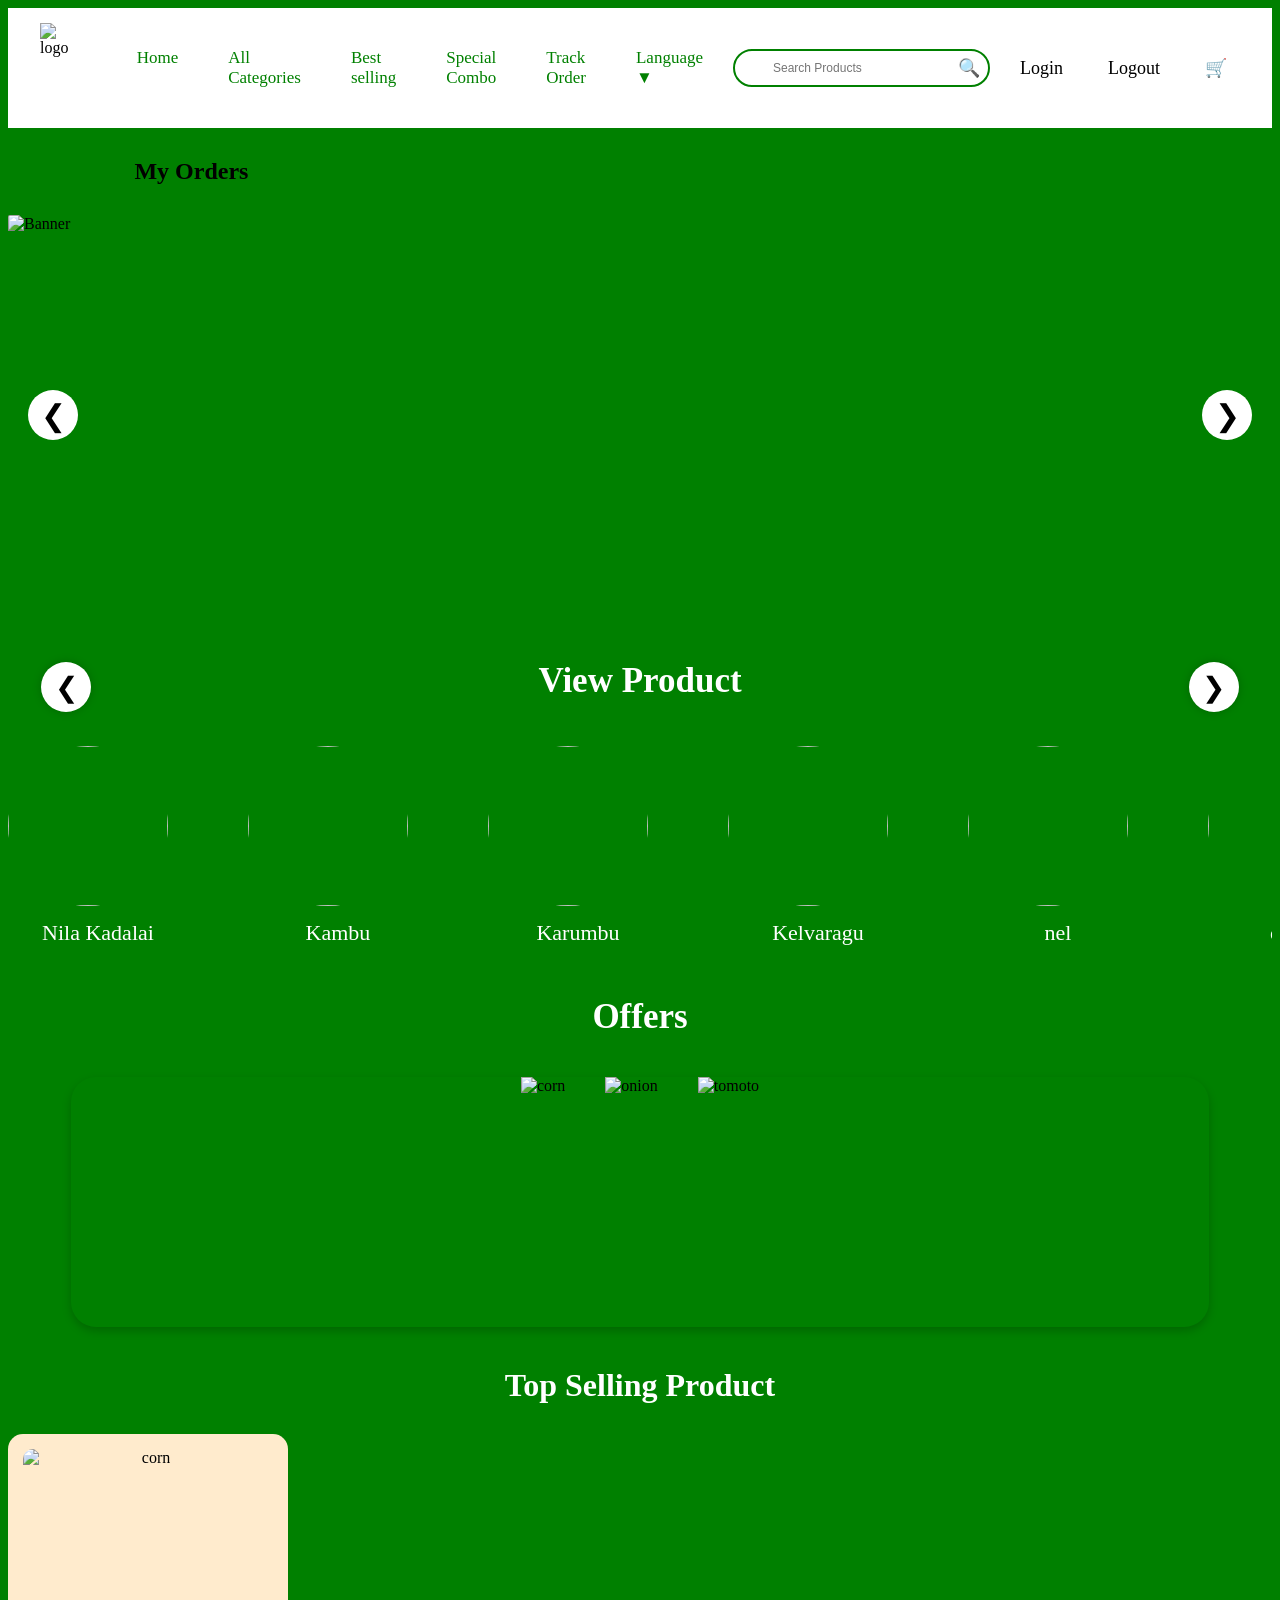
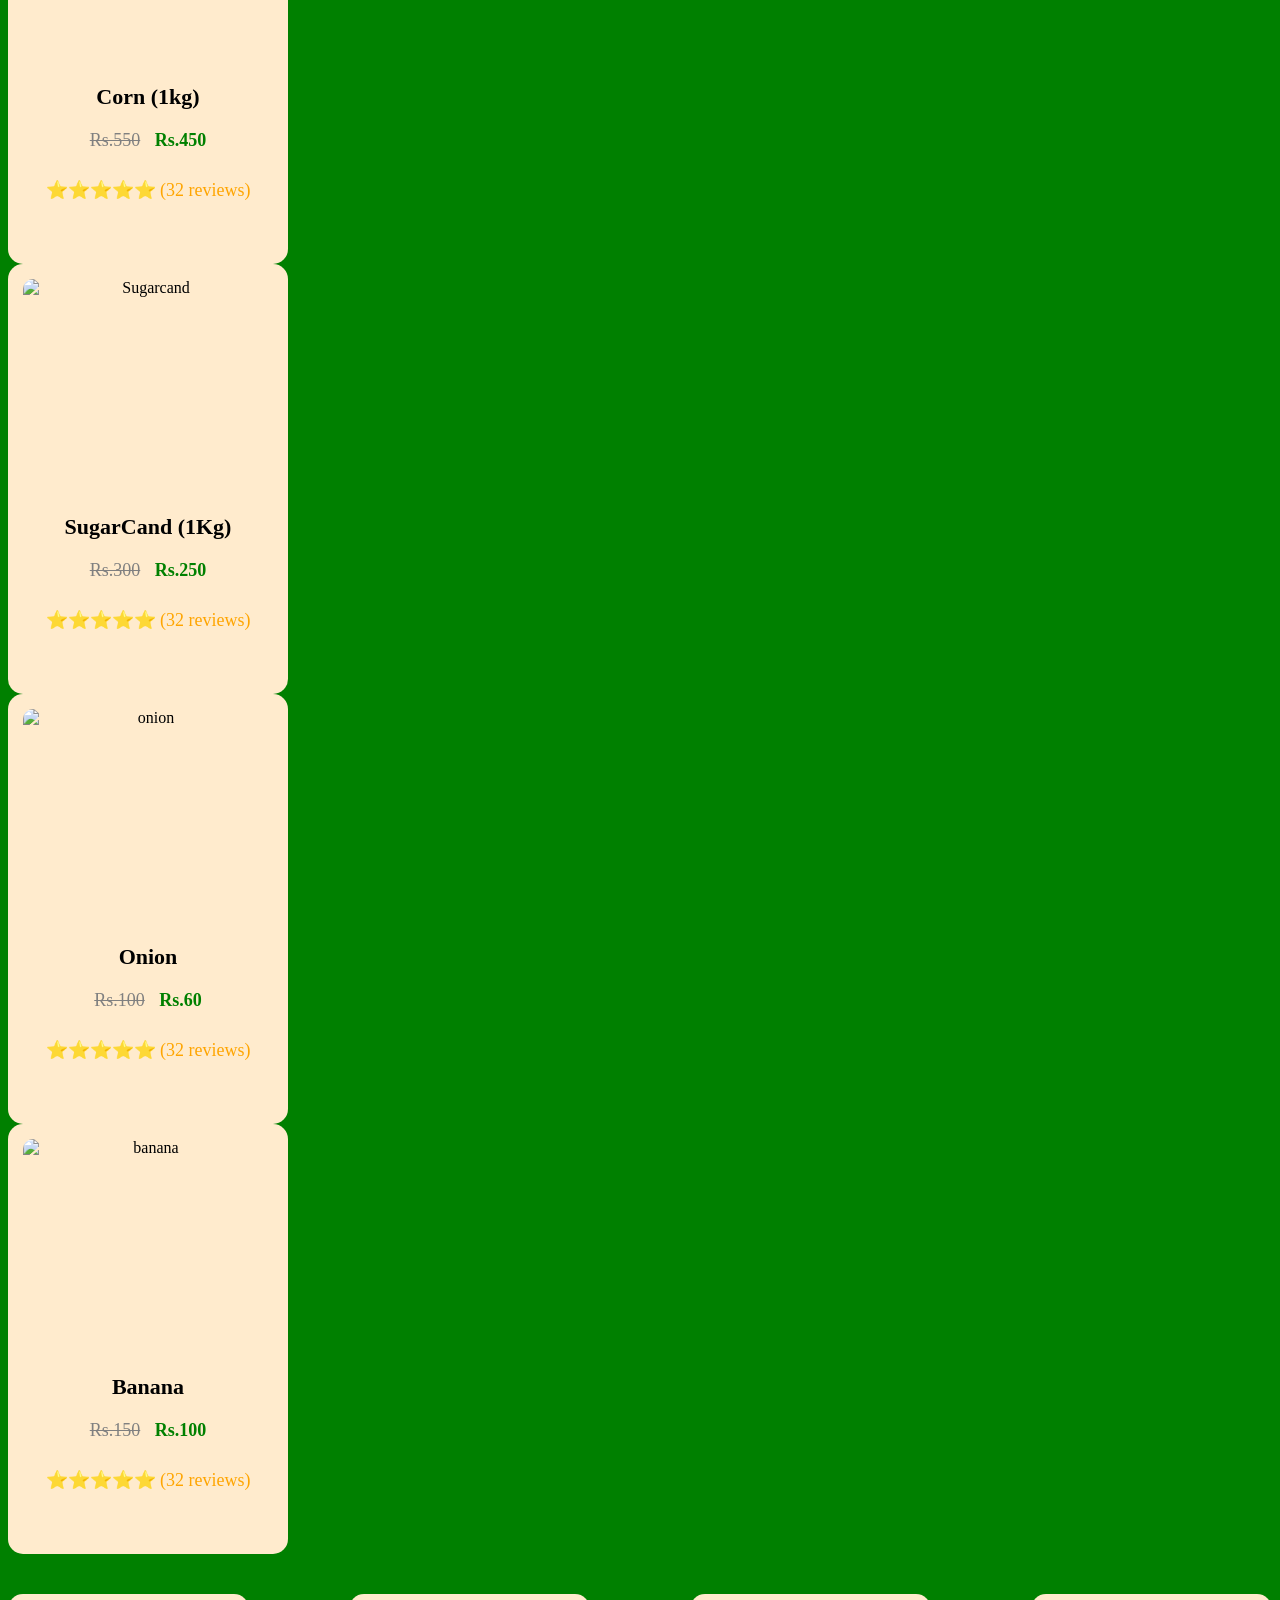
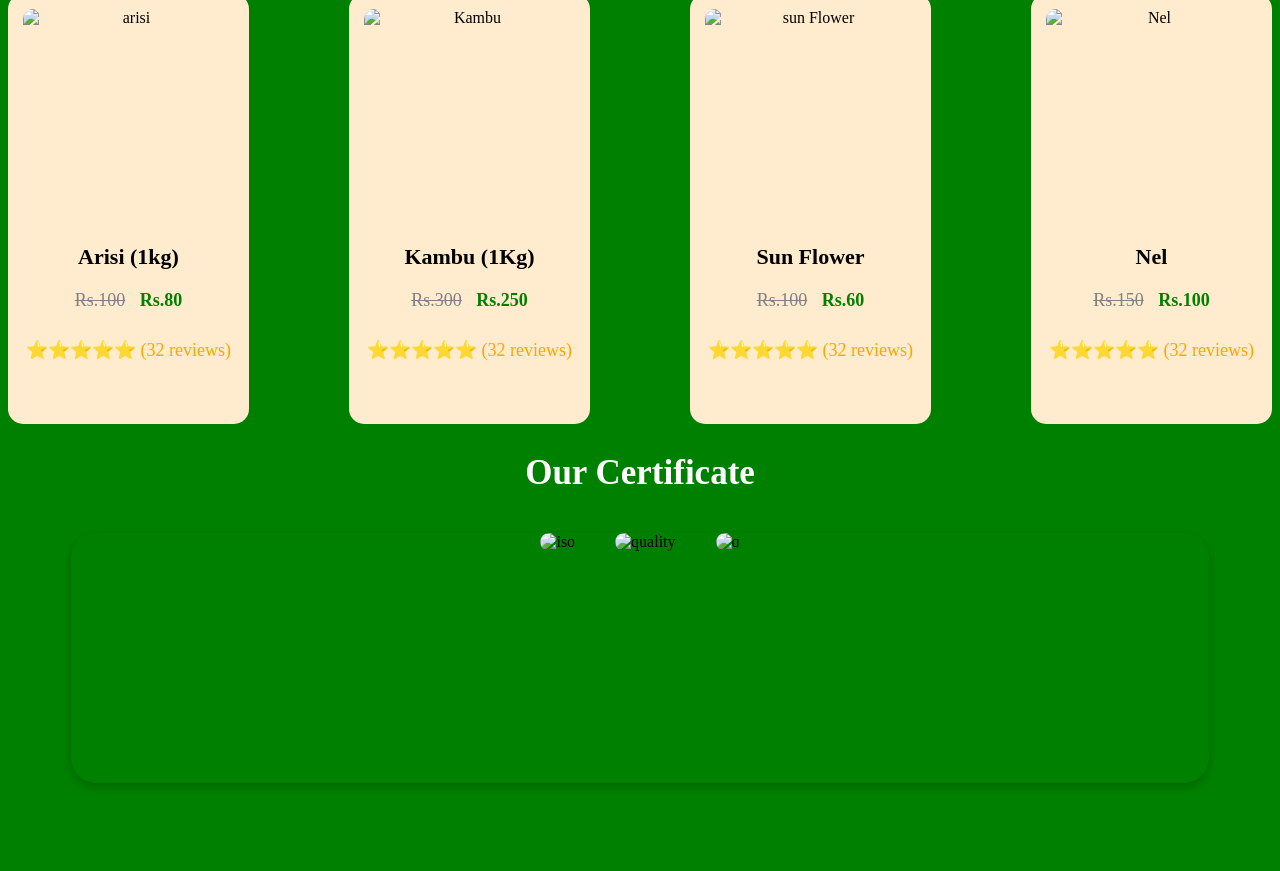
==== frontend/index.html @ 972c0581 "Initial commit - Local Farmer Market Full Stack Project" ====
<!DOCTYPE html>
<html lang="en">
<head>
    <meta charset="UTF-8">
    <meta name="viewport" content="width=device-width, initial-scale=1.0">
    <title>Local Farmer Market</title>
    <link rel="stylesheet" href="style.css">
</head>
<body>
    <header>
        <img src="C:\Users\ADMIN\OneDrive\Desktop\Lcoal-Farmer\frontend\logo.webp" class="logo" alt="logo">
        <nav>
            <ul>
                <li><a href="index.html">Home</a></li>
                <li><a href="cate.html">All Categories</a></li>
                <li><a href="best.html">Best selling</a></li>
                <li><a href="combo.html">Special Combo</a></li>
                <li><a href="trackorder.html">Track Order</a></li>
                <li class="language-menu">
                    <a href="#">Language ▼</a>
                    <ul class="dropdown">
                        <li><a href="#" onclick="changeLanguage('en')">English</a></li>
                        <li><a href="#" onclick="changeLanguage('ta')">Tamil</a></li>
                        <li><a href="#" onclick="changeLanguage('hi')">Hindhi</a></li>
                    </ul>
                </li>
            </ul>
        </nav>
        <div class="header-icons">
            <div class="search-btn">
                <span class="search-icon">🔍</span>
                <input type="text" id="searchBox" placeholder="Search Products">
            </div>
            <span id="Loginbtn" onclick="openLogin()">Login</span>
            <span onclick="logoutUser()">Logout</span>
            <span onclick="openCart()" id="cartBtn">🛒</span>
        </div>
    </header>
    <div class="track-container">
    <h2>My Orders</h2>
    <div id="orderList"></div>
    </div>

  
    <section class="hero-slider">
        <button class="prev">&#10094;</button>
        <img id="bannerImage" src="C:\Users\ADMIN\OneDrive\Desktop\Lcoal-Farmer\frontend\far1.jpg" alt="Banner">
        <button class="next">&#10095;</button>
    </section>
    <div class="organic-range">
        <h2>View Product</h2>
        <button class="scroll-btn left" onclick="scrollLeftRange()">&#10094;</button>
        <button class="scroll-btn right" onclick="scrolRightRange()">&#10095;</button>
    </div> 
    <div class="range-container" id="rangeContainer">
        <div class="range-item" onclick="showProductDetails('Nila Kadalai','Rs.120/kg','Fresh groundnut directly from farm','kadalai.jfif')">
            <img src="C:\Users\ADMIN\OneDrive\Desktop\Lcoal-Farmer\frontend\kadalai.jfif" alt="">
            <p>Nila Kadalai</p>
        </div>
    <div class="range-container" id="rangeContainer"></div>
        <div class="range-item" onclick="showProductDetails('kammbu','Rs.250/kg','Fresh groundnut directly from farm','kammbu.jpg')">
            <img src="C:\Users\ADMIN\OneDrive\Desktop\Lcoal-Farmer\frontend\kammbu.jpg" alt="">
            <p>Kambu</p>
        </div>
    <div class="range-container" id="rangeContainer"></div>
        <div class="range-item" onclick="showProductDetails('karumbu','Rs.250/kg','Fresh groundnut directly from farm','karumbu.jpg')">
            <img src="C:\Users\ADMIN\OneDrive\Desktop\Lcoal-Farmer\frontend\karumbu.jpg" alt="">
            <p>Karumbu</p>
        </div>
    <div class="range-container" id="rangeContainer"></div>
        <div class="range-item" onclick="showProductDetails('kelvaragu','Rs.300/kg','Fresh groundnut directly from farm','kelvaragu.png')">
            <img src="C:\Users\ADMIN\OneDrive\Desktop\Lcoal-Farmer\frontend\kelvaragu.png" alt="">
            <p>Kelvaragu</p>
        </div>
    <div class="range-container" id="rangeContainer"></div>
        <div class="range-item" onclick="showProductDetails('nel','Rs.100/kg','Fresh groundnut directly from farm','nel.jpg')">
            <img src="C:\Users\ADMIN\OneDrive\Desktop\Lcoal-Farmer\frontend\nel.jpg" alt="">
            <p>nel</p>
        </div>
    <div class="range-container" id="rangeContainer"></div>
        <div class="range-item" onclick="showProductDetails('onion','Rs.100/kg','Fresh groundnut directly from farm','onion.jfif')">
            <img src="C:\Users\ADMIN\OneDrive\Desktop\Lcoal-Farmer\frontend\onion.jfif" alt="">
            <p>oinion</p>
        </div>
    <div class="range-container" id="rangeContainer"></div>
        <div class="range-item" onclick="showProductDetails('paruththi','Rs.200/kg','Fresh groundnut directly from farm','paruththi.webp')">
            <img src="C:\Users\ADMIN\OneDrive\Desktop\Lcoal-Farmer\frontend\paruththi.webp" alt="">
            <p>paruththi</p>
        </div>
    <div class="range-container" id="rangeContainer"></div>
        <div class="range-item" onclick="showProductDetails('corn','Rs.150/kg','Fresh groundnut directly from farm','corn.webp')">
            <img src="C:\Users\ADMIN\OneDrive\Desktop\Lcoal-Farmer\frontend\corn.webp" alt="">
            <p>corn</p>
        </div>
    <div class="range-container" id="rangeContainer"></div>
        <div class="range-item" onclick="showProductDetails('thakkali','Rs.60/kg','Fresh groundnut directly from farm','thakkali.jpg')">
            <img src="C:\Users\ADMIN\OneDrive\Desktop\Lcoal-Farmer\frontend\thakkali.jpg" alt="">
            <p>thakkali</p>
        </div>
    <div class="range-container" id="rangeContainer"></div>
        <div class="range-item" onclick="showProductDetails('vaalai','Rs.200/kg','Fresh groundnut directly from farm','vaalai.jpg')">
            <img src="C:\Users\ADMIN\OneDrive\Desktop\Lcoal-Farmer\frontend\vaalai.jpg" alt="">
            <p>vaalai</p>
        </div>
        
    </div>
    <div class="offers">
        <h2>Offers</h2>
    </div>
    <section class="offer-section">
        <div class="offer-card">
            <img src="C:\Users\ADMIN\OneDrive\Desktop\Lcoal-Farmer\frontend\cornad.jfif" alt="corn">
        </div>
        <div class="offer-card">
            <img src="C:\Users\ADMIN\OneDrive\Desktop\Lcoal-Farmer\frontend\onionad.jfif" alt="onion">
        </div>
        <div class="offer-card">
            <img src="C:\Users\ADMIN\OneDrive\Desktop\Lcoal-Farmer\frontend\tomoto_ad.jpg" alt="tomoto">
        </div>
    </section>
    <div id="farmerUploadBox" style="display:none; background:white; padding:20px; margin:20px; border-radius:15px;">
        <h2>Upload Product</h2>
        <input type="text" id="productName" placeholder="Product Name">
        <input type="number" id="productPrice" placeholder="Price">
        <input type="text" id="productImage" placeholder="Image file name">
        <button onclick="uploadProduct()">Upload</button>
    </div>
    <section class="product-section">
        <h2>Top Selling Product</h2>
        <div class="product" id="productList"></div>
            <div class="card">
                <img src="C:\Users\ADMIN\OneDrive\Desktop\Lcoal-Farmer\frontend\cornsale.jpg" alt="corn">
                <div class="hover-cart">
                    <button>-</button>
                    <span>1</span>
                    <button>+</button>
                    <button onclick="addToCart()">Add to Cart</button>
                    </div>
                <h3>Corn (1kg)</h3>
                <p class="price">
                    <span class="old-price">Rs.550</span>
                    <span class="new-price">Rs.450</span>
                </p>
                <p class="rating">⭐⭐⭐⭐⭐ (32 reviews)</p>
            </div>
            <div class="card">
                <img src="C:\Users\ADMIN\OneDrive\Desktop\Lcoal-Farmer\frontend\karumbusale.jfif" alt="Sugarcand">
                <div class="hover-cart">
                    <button>-</button>
                    <span>1</span>
                    <button>+</button>
                    <button class="cart-btn">Add Cart</button>
                </div>
                <h3>SugarCand (1Kg)</h3>
                <p class="price">
                    <span class="old-price">Rs.300</span>
                    <span class="new-price">Rs.250</span>
                </p>
                <p  class="rating">⭐⭐⭐⭐⭐ (32 reviews)</p>
            </div>
            <div class="card">
                <img src="C:\Users\ADMIN\OneDrive\Desktop\Lcoal-Farmer\frontend\onionsale.jfif" alt="onion">
                <div class="hover-cart">
                    <button>-</button>
                    <span>1</span>
                    <button>+</button>
                    <button class="cart-btn">Add cart</button>
                </div>
                <h3>Onion</h3>
                <p class="price">
                    <span class="old-price">Rs.100</span>
                    <span class="new-price">Rs.60</span>
                </p>
                <p class="rating">⭐⭐⭐⭐⭐ (32 reviews)</p>
            </div>
            <div class="card">
                <img src="C:\Users\ADMIN\OneDrive\Desktop\Lcoal-Farmer\frontend\vaalaisale.jpeg" alt="banana">
                <div class="hover-cart">
                    <button>-</button>
                    <span>1</span>
                    <button>+</button>
                    <button class="cart-btn">Add cart</button>
                </div>
                <h3>Banana</h3>
                <p class="price">
                    <span class="old-price">Rs.150</span>
                    <span class="new-price">Rs.100</span>
                </p>
                <p class="rating">⭐⭐⭐⭐⭐ (32 reviews)</p>
            </div>
        </div>
    </section>
    <section>
    <section class="product2">
            <div class="card2">
                <img src="C:\Users\ADMIN\OneDrive\Desktop\Lcoal-Farmer\frontend\arisisale.jpg" alt="arisi">
                <div class="hover-cart">
                    <button>-</button>
                    <span>1</span>
                    <button>+</button>
                    <button class="cart-btn">Add cart</button>
                </div>
                <h3>Arisi (1kg)</h3>
                <p class="price">
                    <span class="old-price">Rs.100</span>
                    <span class="new-price">Rs.80</span>
                </p>
                <p class="rating">⭐⭐⭐⭐⭐ (32 reviews)</p>
            </div>
            <div class="card2">
                <img src="C:\Users\ADMIN\OneDrive\Desktop\Lcoal-Farmer\frontend\kambusale.jpg" alt="Kambu">
                <div class="hover-cart">
                    <button>-</button>
                    <span>1</span>
                    <button>+</button>
                    <button class="cart-btn">Add cart</button>
                </div>
                <h3>Kambu (1Kg)</h3>
                <p class="price">
                    <span class="old-price">Rs.300</span>
                    <span class="new-price">Rs.250</span>
                </p>
                <p  class="rating">⭐⭐⭐⭐⭐ (32 reviews)</p>
            </div>
            <div class="card2">
                <img src="C:\Users\ADMIN\OneDrive\Desktop\Lcoal-Farmer\frontend\sunsale.jfif" alt="sun Flower">
                <div class="hover-cart">
                    <button>-</button>
                    <span>1</span>
                    <button>+</button>
                    <button class="cart-btn">Add cart</button>
                </div>
                <h3>Sun Flower</h3>
                <p class="price">
                    <span class="old-price">Rs.100</span>
                    <span class="new-price">Rs.60</span>
                </p>
                <p class="rating">⭐⭐⭐⭐⭐ (32 reviews)</p>
            </div>
            <div class="card2">
                <img src="C:\Users\ADMIN\OneDrive\Desktop\Lcoal-Farmer\frontend\nelsale.avif" alt="Nel">
                <div class="hover-cart">
                    <button>-</button>
                    <span>1</span>
                    <button>+</button>
                    <button class="cart-btn">Add cart</button>
                </div>
                <h3>Nel</h3>
                <p class="price">
                    <span class="old-price">Rs.150</span>
                    <span class="new-price">Rs.100</span>
                </p>
                <p class="rating">⭐⭐⭐⭐⭐ (32 reviews)</p>
            </div>
        </section>
    <section class="certificate">
        <h2>Our Certificate</h2>
    </section>
    <section class="certificate-section">
        <div class="certificate-card">
            <img src="C:\Users\ADMIN\OneDrive\Desktop\Lcoal-Farmer\frontend\iso.png" alt="iso">
        </div>
        <div class="certificate-card">
            <img src="C:\Users\ADMIN\OneDrive\Desktop\Lcoal-Farmer\frontend\quality.png" alt="quality">
        </div>
        <div class="certificate-card">
            <img src="C:\Users\ADMIN\OneDrive\Desktop\Lcoal-Farmer\frontend\q.jfif" alt="q">
        </div>
    </section>
    
    <script src="C:\Users\ADMIN\OneDrive\Desktop\Lcoal-Farmer\frontend\script.js"></script>
    <div id="loginModal" class="login-modal">
    <div class="login-box">
        <span class="close-btn" onclick="closeLogin()">✖</span>

        <div id="loginForm">
            <h2>Login</h2>
            <input type="email" placeholder="Email" required>
            <input type="password" placeholder="Password" required>
            <button onclick="loginUser()">Login</button>
            <p onclick="showRegister()">Create Account</p>
        </div>

        <div id="registerForm" style="display:none;">
            <input type="text" id="regName" placeholder="Full Name" required>
            <input type="email" id="regEmail" placeholder="Email" required>
            <input type="password" id="regPassword" placeholder="Password" required>
            <select id="userRole">
                 <option value="buyer">Buyer</option>
                 <option value="farmer">Farmer</option>
            </select>
            <button onclick="registerUser()">Register</button>
            <p onclick="showLogin()">Back to Login</p>
        </div>
    </div>
</div>
<div id="cartPanel" class="cart-panel">
    <div class="cart-header">
        <h2>My Cart</h2>
        <span onclick="closeCart()">✖</span>
    </div>

    <div class="cart-items" id="cartItems"></div>

    <div class="cart-footer">
        <h3 id="cartTotal">Total: Rs.0</h3>
        <select id="paymentMethod">
    <option value="COD">Cash on Delivery</option>
    <option value="UPI">UPI Payment</option>
</select>
        <button onclick="placeOrder()">Place Order</button>
    </div>
</div>

    <div class="cart-items" id="cartItems"></div>
<div id="productModal" class="product-modal">
    <div class="product-box">
        <span onclick="closeProductDetails()" class="close-btn">✖</span>
        <img id="detailImg" src="" alt="">
        <h2 id="detailName"></h2>
        <h3 id="detailPrice"></h3>
        <p id="detailDesc"></p>
        <button onclick="addToCart()">Add to Cart</button>
    </div>
</div>
<script src="C:\Users\ADMIN\OneDrive\Desktop\Lcoal-Farmer\frontend\trackorder.js"></script>
</body>
</html>
---- frontend/style.css ----
nav{
    display: flex;
    margin-left: 30px;
}
nav ul{
    display: flex;
    list-style: none;
    gap: 50px;
    padding: 30px;
    margin: 0px;
}
nav ul li a{
    text-decoration: none;
    color: green;
    font-size: 17px;
    border-radius: 8px;
    transition: 0.3s;
}
nav ul li a:hover{
    background: black;
    color: blue;
    transform: scale(1.2)
}
.logo {
    width: 200px;   /* size control */
    height: 90px;
    padding: 2px;
}

.header-icons span{
    padding: 8px 15px;
    border-radius: 20px;
    font-size: 18px;


}
.header-icons span:hover{
    transform: scale(1.2);
}
#searchBox{
    padding: 10px 15px;
    width: 150px;
    border: 2px solid green;
    border-radius: 25px;
    outline: none;
    font-size: 12px;
}

body{
    background-color: green;
}
header{
    display: flex;
    justify-content: space-between;
    align-items: center;
    background: white;
    box-shadow: 0 2px 5px rgba(0,0,0,0,1);
    padding: 10px 30px;
}
.hero-slider{
    position: relative;
    width: 100%;
    height: 400px;
    margin: 7px auto;
    overflow: hidden;
    border-radius: 2px;
    box-shadow: 0 4px 10px rgba(0,0,0,0,2);
}
.hero-slider img{
    width: 100%;
    height: 100%;
    object-fit:cover;
    display: block;
}

.prev,
.next{
    position: absolute;
    top:50%;
    transform: translateY(-50%);
    background: white;
    border: none;
    font-size: 30px;
    width: 50px;
    height: 50px;
    border-radius: 50%;
    cursor: pointer;
    box-shadow: 0 0 10px rgba(0,0,0,0,2);

}

.prev{
    left: 20px;
}
.next{
    right: 20px;
}
.organic-range{
    position: relative;
    width: 90%;
    margin: 5px auto;
    text-align: center;
    color: white;
    padding: 10px;
    border-radius: 2px;
}
.organic-range h2{
    margin-bottom: 30px;
    font-size: 35px;
}
.range-container{
    display: flex;
    gap: 30px;
    overflow-x: auto;
    scroll-behavior: smooth;
    scrollbar-width: none;
}
.range-container::-webkit-scrollbar{
    display: none;
}
.range-item{
    min-width: 180px;
    flex-shrink: 0;
}
.range-item img{
    width: 160px;
    height: 160px;
    border-radius: 50%;
    object-fit: cover;
}
.range-item p{
    margin-top: 10px;
    font-size: 22px;
    color: white;
    text-align: center;
}
.scroll-btn{
    position: absolute;
    top: 55%;
    transform: translateY(-50%);
    width: 50px;
    height: 50px;
    border: none;
    border-radius: 50%;
    background: white;
    box-shadow: 0 0 10px rgba(0,0,0,0.2);
    cursor: pointer;
    font-size: 28px;
}
.left{
    left: -20px;
}
.right{
    right: -20px;
}
.offers h2{
    font-size: 35px;
    margin-bottom: 30px;
    text-align: center;
    color: white;
}
.offer-section{
    width: 90%;
    margin: 40px auto;
    display: flex;
    gap: 40px;
    justify-content: center;
}
.offer-section{
    flex: 1;
    height: 250px;
    border-radius: 25px;
    overflow: hidden;
    box-shadow: 0 4px 10px rgba(0,0,0,0.2);
}
.offer-card img{
    width: 350px;
    height: 100%;
    object-fit: cover;
    display: black;
    gap: 80px;
}
.product.section{
    width: 90%;
    margin: 50px auto;
    text-align: center;
}
.product-section h2{
    font-size: 32px;
    margin-bottom: 30px;
    color: white;
    text-align: center;
}
.product{
    display: flex;
    grid-template-columns: repeat(4,1fr);
    gap: 100px;
}
.card{
    
    background: blanchedalmond;
    border-radius: 15px;
    padding: 15px;
    width: 250px;
    height: 400px;
    display: flex;
    flex-direction: column;
    align-items: center;
    text-align: center;

}
.card:hover{
    transform: translateY(-8px);
}
.card img{
    width: 100%;
    height: 220px;
    object-fit: cover;
    border-radius: 10px;
    display: block;
}
.card h3{
    margin: 15px 0 10px;
    font-size: 22px;
    color: black;
}
.price{
    margin: 10px 0;
    font-size: 18px;
}
.old-price{
    text-decoration: line-through;
    color: gray;
    margin-right: 10px;
}
.new-price{
    color: green;
    font-weight: bold;
}
.rating{
    color: orange;
    font-size: 18px;
}
.product2{
    display: flex;
    grid-template-columns: repeat(4,1fr);
    gap: 100px;
    margin-top: 40px;
}
.card2{
    background: blanchedalmond;
    border-radius: 15px;
    padding: 15px;
    width: 250px;
    height: 400px;
    display: flex;
    flex-direction: column;
    align-items: center;
    text-align: center;

}
.card2:hover{
    transform: translateY(-8px);
}
.card2 img{
    width: 100%;
    height: 220px;
    object-fit: cover;
    border-radius: 10px;
    display: block;
}
.card2 h3{
    margin: 15px 0 10px;
    font-size: 22px;
    color: black;
}
.hover-cart{
    display: none;
}
.card:hover .hover-cart,
.card2:hover .hover-cart{
    display: flex;
    position: absolute;
    bottom: 195px;
    left: 50%;
    transform: translateX(-50%);
    gap: 10px;
    align-items: center;
    background: rgb(11, 228, 87);
    padding: 10px 15px;
    border-radius: 10px;
    height: 35px;
    width: 219px;
}
.cart:hover.hover-cart{
    opacity: 0;

}
.hover-cart button{
    border: none;
    background: rgb(5, 165, 240);
    color: white;
    padding: 6px 12px;
    
    cursor: pointer;
    font-size: 18px;

}
.cart-btn{
    background: orange;
}
.cart:hover img{
    transform: scale(1.05);
    transition: 0.3s;
}
.certificate h2{
    font-size: 35px;
    margin-bottom: 30px;
    text-align: center;
    color: white;
}
.certificate-section{
    width: 90%;
    margin: 40px auto;
    display: flex;
    gap: 40px;
    justify-content: center;
}
.certificate-section{
    flex: 1;
    height: 250px;
    border-radius: 25px;
    overflow: hidden;
    box-shadow: 0 4px 10px rgba(0,0,0,0.2);
}
.certificate-card img{
    width: 100%;
    height: 100%;
    object-fit: cover;
    display: black;
    gap: 80px;
    border-radius: 15px;
}
.header-icons{
    display: flex;
    align-items: center;
    gap: 15px;
    flex-wrap: nowrap;   /* next line ku pogama irukkum */
}

.search-btn{
    display: flex;
    align-items: center;
    gap: 8px;
}
.language-menu{
    position: relative;
}

.dropdown{
    display: none;
    position: absolute;
    top: 35px;
    left: 0;
    background: white;
    list-style: none;
    padding: 10px 0;
    margin: 0;
    border-radius: 8px;
    min-width: 140px;
    box-shadow: 0 4px 10px rgba(0,0,0,0.2);
}

.dropdown li{
    padding: 8px 15px;
}

.dropdown li a{
    color: black;
    text-decoration: none;
    display: block;
}

.language-menu:hover .dropdown{
    display: block;
}
.search-btn{
    position: relative;
    display: flex;
    align-items: center;
}

.search-icon{
    position: absolute;
    left: 210px;
    font-size: 16px;
}

#searchBox{
    padding: 10px 15px 10px 38px;
    width: 200px;
    border: 2px solid green;
    border-radius: 25px;
    outline: none;
    font-size: 12px;
}
.login-modal{
    display: none;
    position: fixed;
    inset: 0;
    background: rgba(0,0,0,0.6);
    justify-content: center;
    align-items: center;
}

.login-box{
    background: white;
    padding: 30px;
    border-radius: 20px;
    width: 350px;
    position: relative;
}

.login-box input{
    width: 100%;
    padding: 12px;
    margin: 10px 0;
    border: 1px solid #ccc;
    border-radius: 10px;
}

.login-box button{
    width: 100%;
    padding: 12px;
    background: green;
    color: white;
    border: none;
    border-radius: 10px;
}

.close-btn{
    position: absolute;
    top: 10px;
    right: 15px;
    cursor: pointer;
}
.cart-panel{
    position: fixed;
    top: 0;
    right: -400px;
    width: 350px;
    height: 100%;
    background: white;
    box-shadow: -4px 0 10px rgba(0,0,0,0.2);
    transition: 0.3s;
    z-index: 1000;
    display: flex;
    flex-direction: column;
}

.cart-header{
    display: flex;
    justify-content: space-between;
    align-items: center;
    padding: 20px;
    background: green;
    color: white;
}

.cart-items{
    flex: 1;
    padding: 20px;
    overflow-y: auto;
}

.cart-item{
    display: flex;
    gap: 15px;
    margin-bottom: 20px;
}

.cart-item img{
    width: 70px;
    height: 70px;
    border-radius: 10px;
    object-fit: cover;
}

.cart-footer{
    padding: 20px;
    border-top: 1px solid #ddd;
}

.cart-footer button{
    width: 100%;
    padding: 12px;
    background: green;
    color: white;
    border: none;
    border-radius: 10px;
}
.product-modal{
    display: none;
    position: fixed;
    inset: 0;
    background: rgba(0,0,0,0.6);
    justify-content: center;
    align-items: center;
    z-index: 2000;
}

.product-box{
    background: white;
    width: 400px;
    padding: 25px;
    border-radius: 20px;
    text-align: center;
    position: relative;
}

.product-box img{
    width: 220px;
    height: 220px;
    border-radius: 15px;
    object-fit: cover;
}

.product-box button{
    background: green;
    color: white;
    border: none;
    padding: 12px 20px;
    border-radius: 10px;
    margin-top: 15px;
}

.track-container{
    width: 80%;
    margin: 30px auto;
}

.order-card{
    border: 1px solid #ddd;
    padding: 20px;
    margin-bottom: 20px;
    border-radius: 10px;
    background: #fff;
}
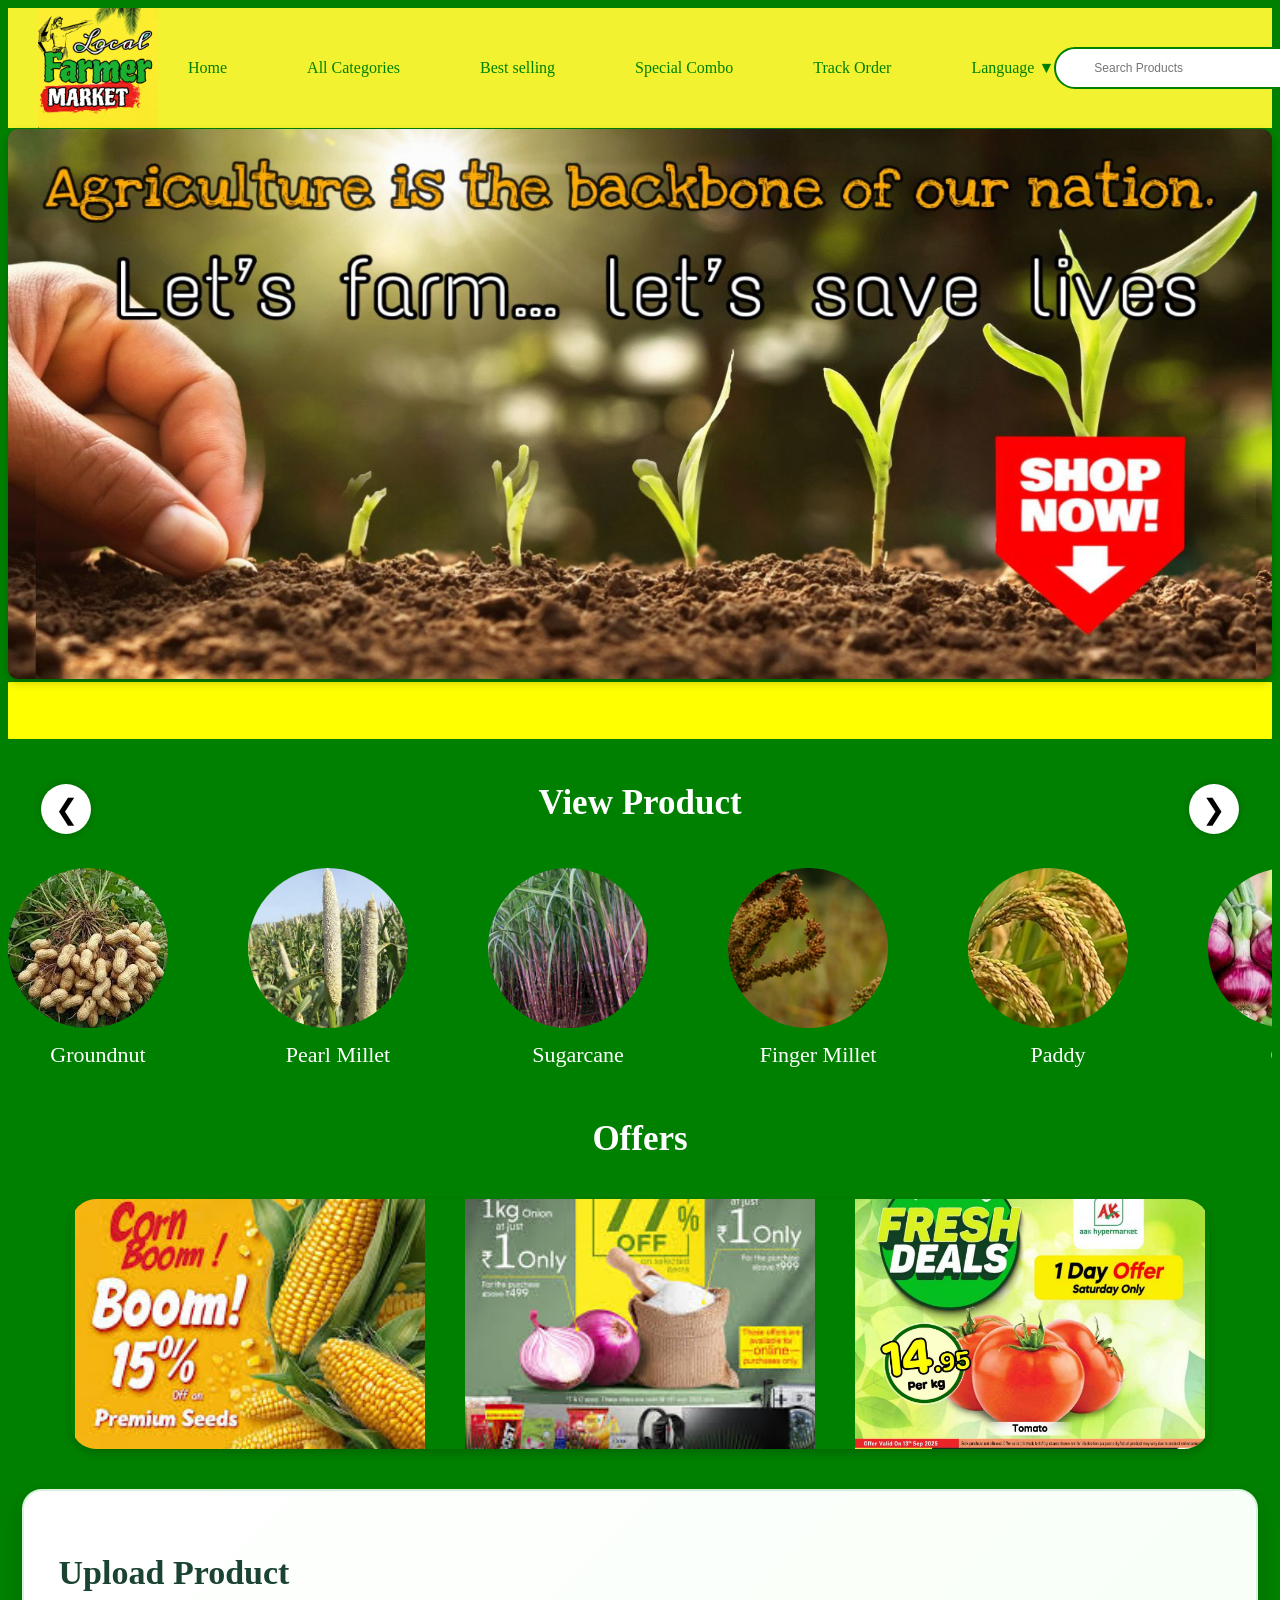
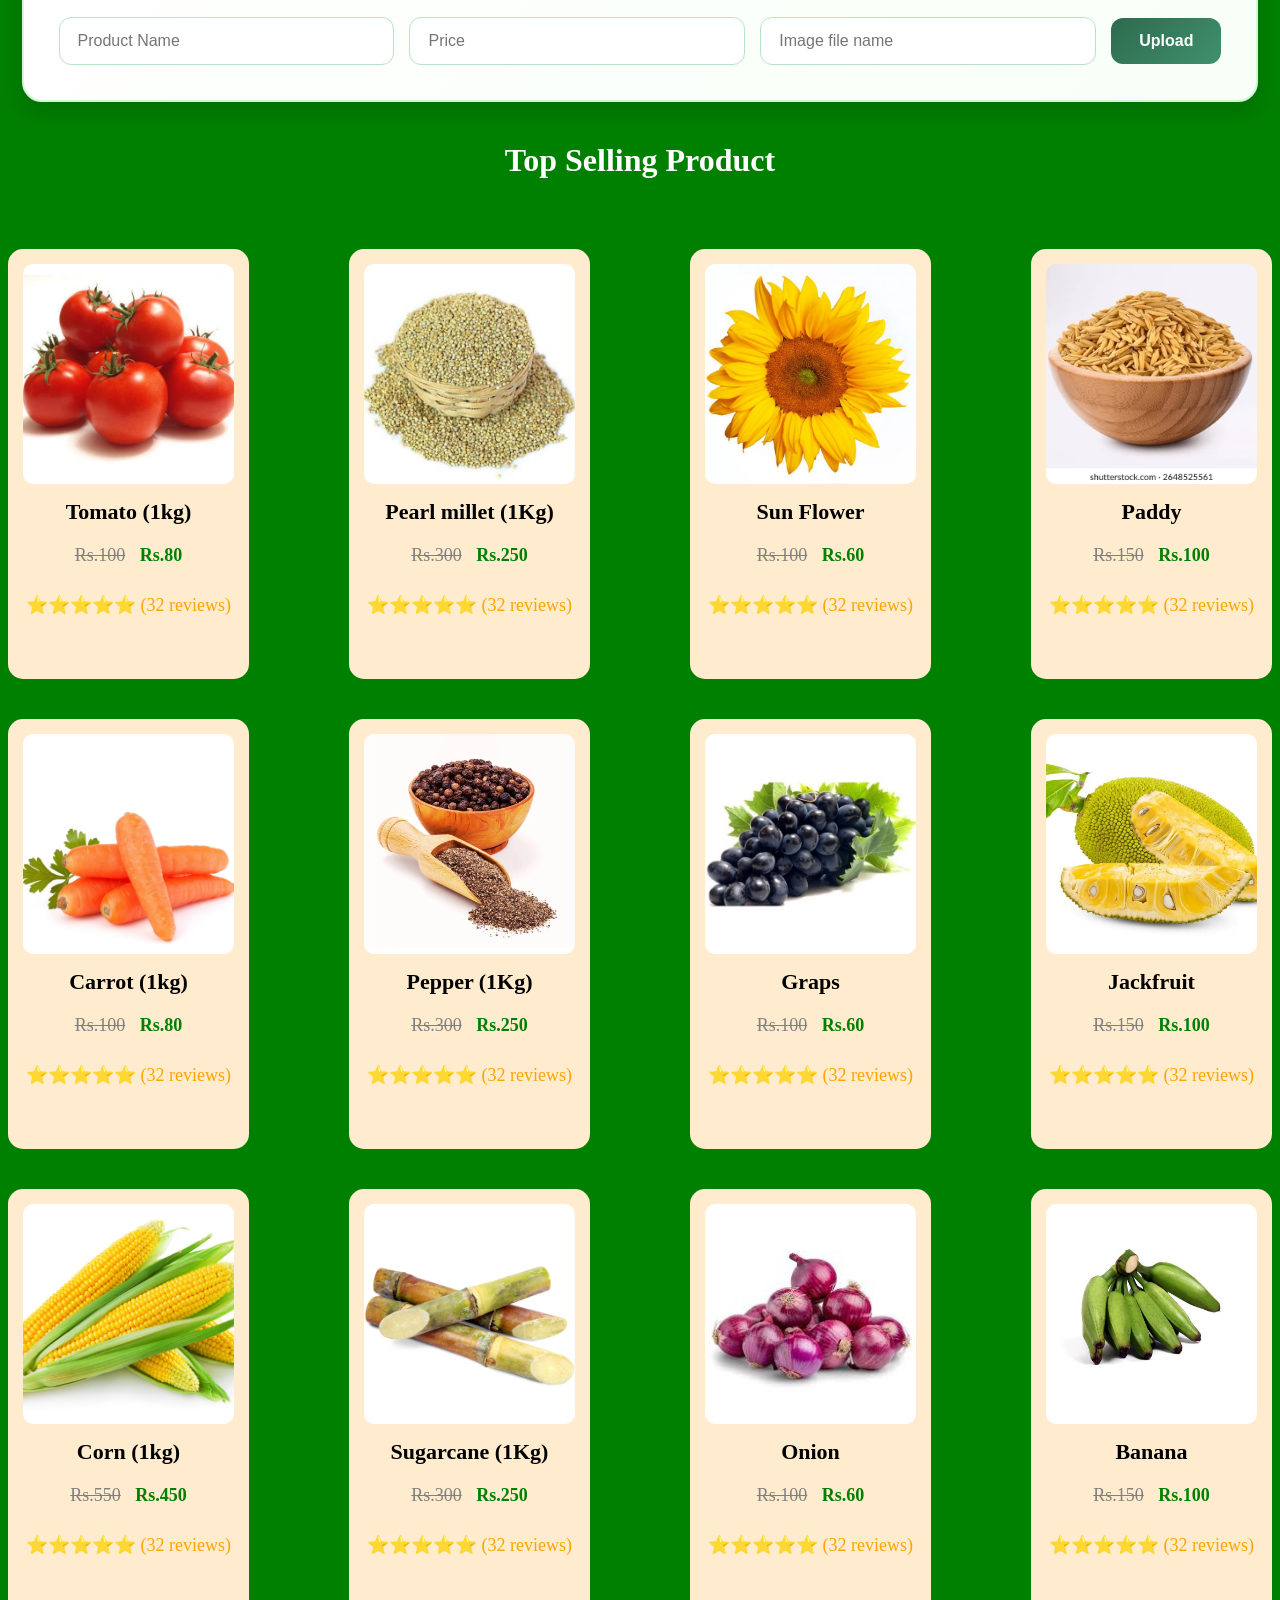
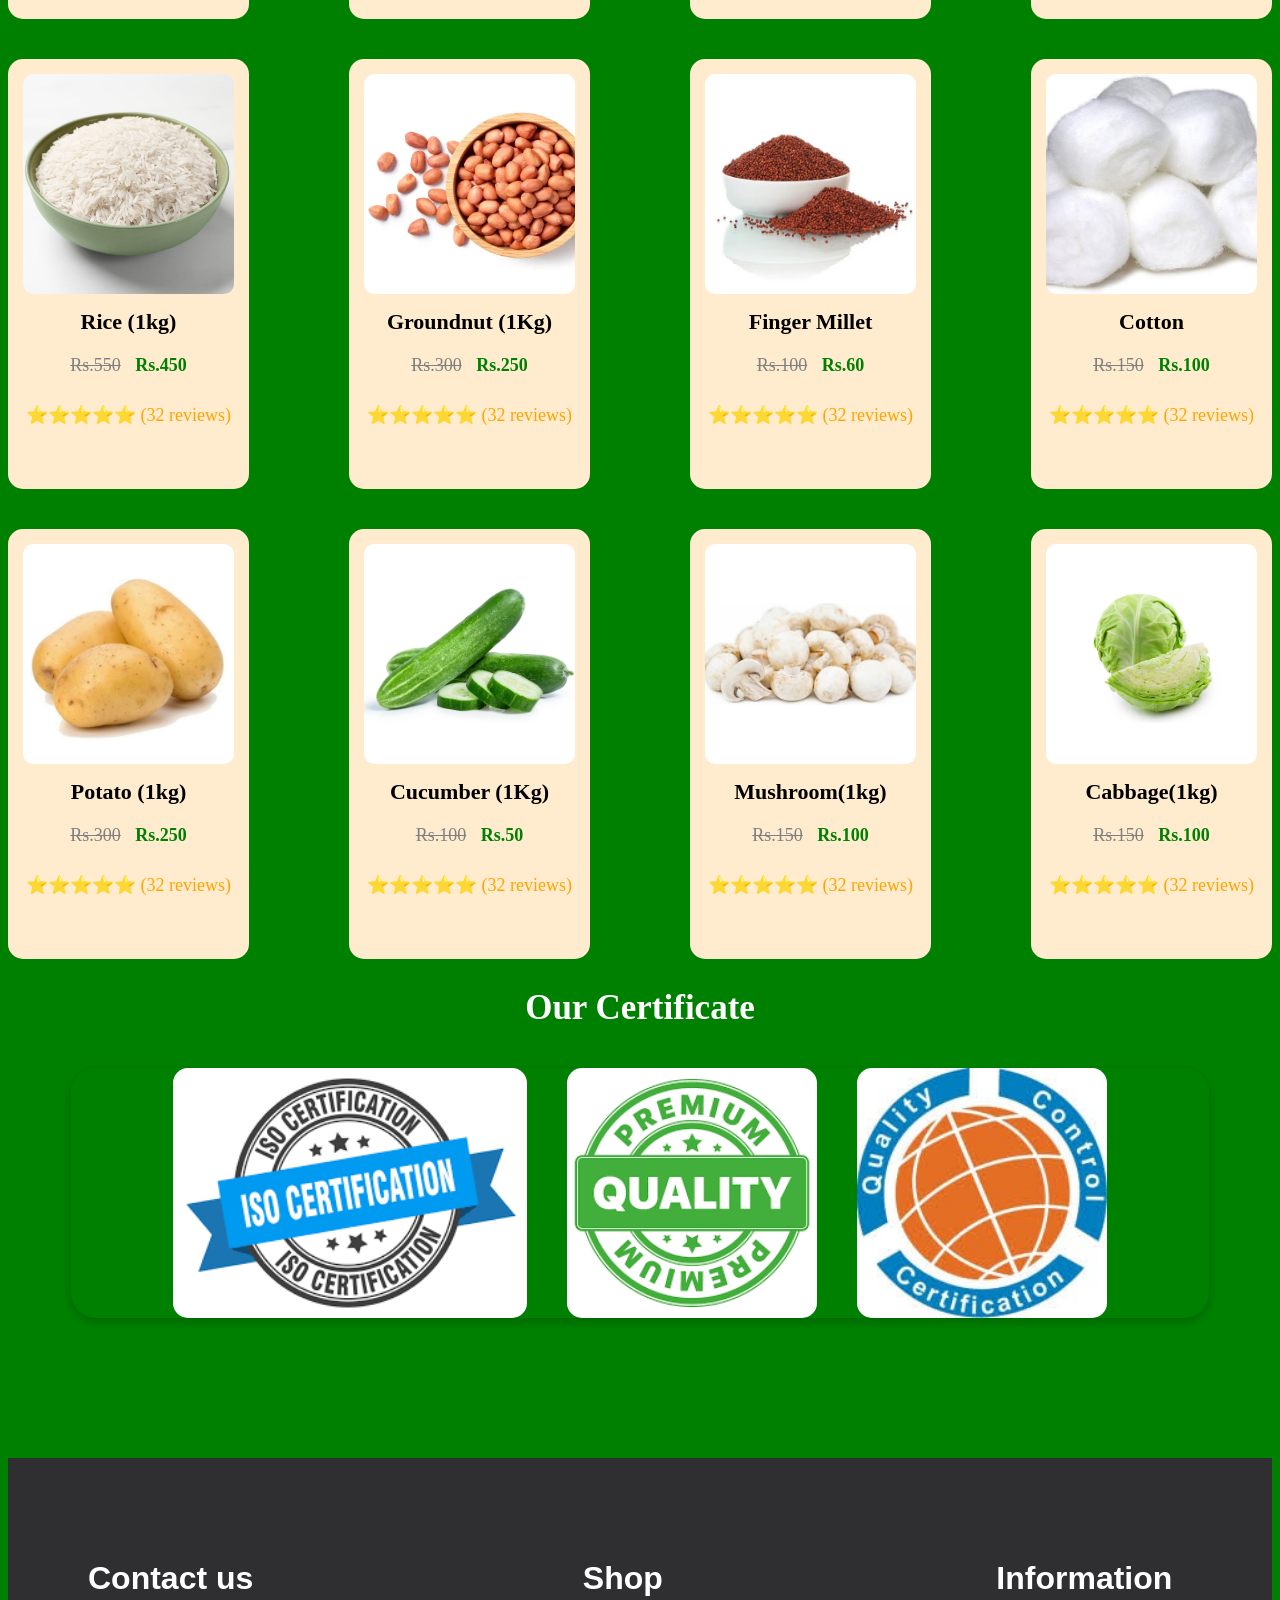
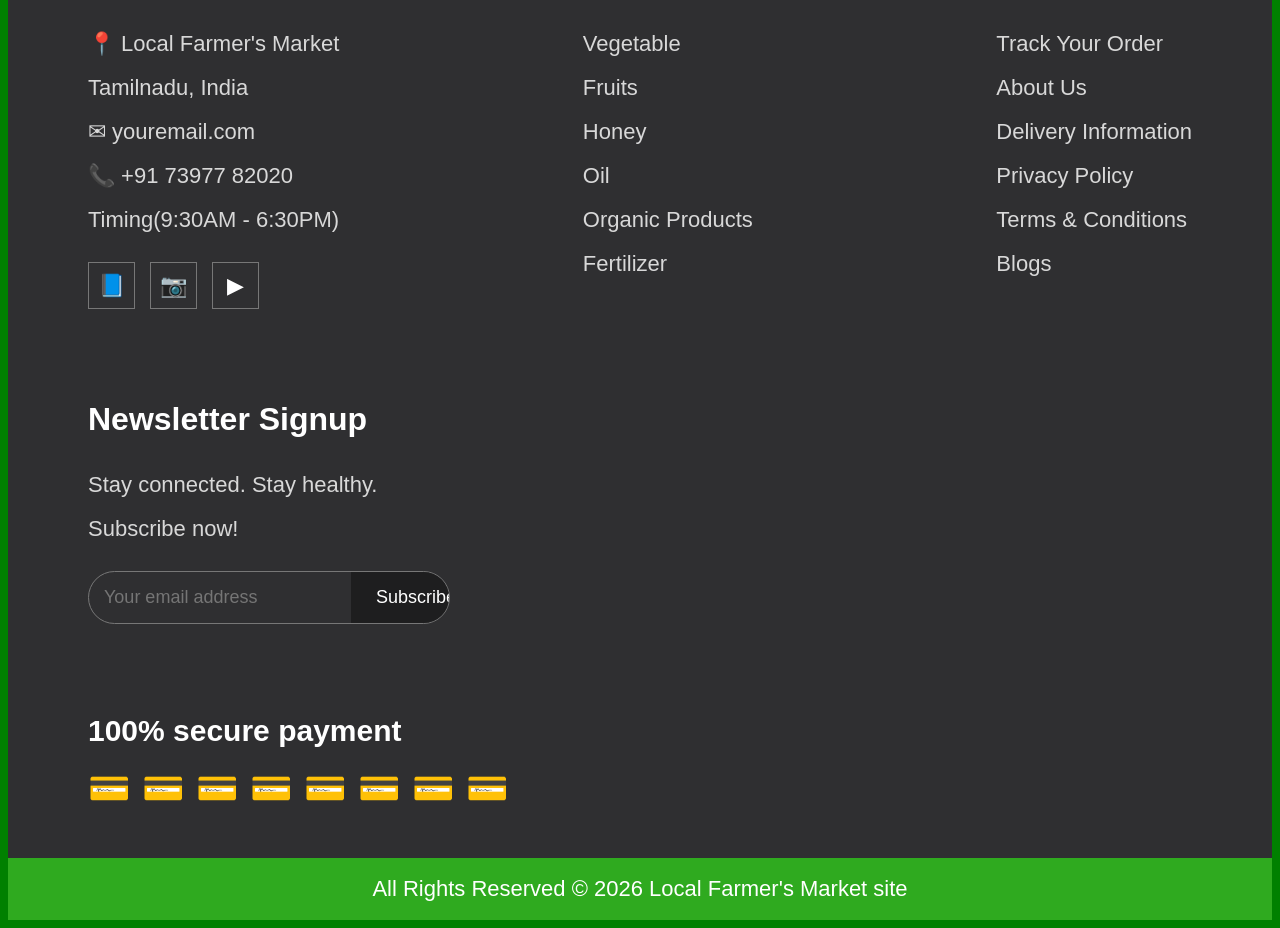
==== commit ebb93ad0: "Fresh full project upload with updated frontend backend and images" ====
--- a/frontend/index.html
+++ b/frontend/index.html
@@ -8,199 +8,180 @@
 </head>
 <body>
     <header>
-        <img src="C:\Users\ADMIN\OneDrive\Desktop\Lcoal-Farmer\frontend\logo.webp" class="logo" alt="logo">
+        <img src="images/logo.jpeg" class="logo" alt="logo">
         <nav>
             <ul>
-                <li><a href="index.html">Home</a></li>
-                <li><a href="cate.html">All Categories</a></li>
-                <li><a href="best.html">Best selling</a></li>
-                <li><a href="combo.html">Special Combo</a></li>
-                <li><a href="trackorder.html">Track Order</a></li>
+                <li><a href="index.html" id="navHome">Home</a></li>
+                <li><a href="cate.html" id="navCategory">All Categories</a></li>
+                <li><a href="best.html" id="navBest">Best selling</a></li>
+                <li><a href="combo.html" id="navCombo">Special Combo</a></li>
+                <li><a href="trackorder.html" id="navTrack">Track Order</a></li>
                 <li class="language-menu">
-                    <a href="#">Language ▼</a>
+                    <a href="javascript:void(0)" id="langBtn">Language ▼</a>
                     <ul class="dropdown">
-                        <li><a href="#" onclick="changeLanguage('en')">English</a></li>
-                        <li><a href="#" onclick="changeLanguage('ta')">Tamil</a></li>
-                        <li><a href="#" onclick="changeLanguage('hi')">Hindhi</a></li>
+                        <li><a href="javascript:void(0)" onclick="changeLanguage('en')">English</a></li>
+                        <li><a href="javascript:void(0)" onclick="changeLanguage('ta')">Tamil</a></li>
+                        <li><a href="javascript:void(0)" onclick="changeLanguage('hi')">Hindi</a></li>
                     </ul>
                 </li>
             </ul>
         </nav>
         <div class="header-icons">
             <div class="search-btn">
-                <span class="search-icon">🔍</span>
                 <input type="text" id="searchBox" placeholder="Search Products">
-            </div>
-            <span id="Loginbtn" onclick="openLogin()">Login</span>
-            <span onclick="logoutUser()">Logout</span>
+                <span class="search-icon" onclick="searchProduct()">🔍</span>
+                <div id="suggestionBox"></div>
+                <p id="noResult" style="display:none; color:white; text-align:center; font-size:20px;">
+                     No product found
+                    </p>
+            </div>
+            <span type="button" onclick="openLogin()" id="loginBtn">Login</span>
             <span onclick="openCart()" id="cartBtn">🛒</span>
         </div>
     </header>
-    <div class="track-container">
-    <h2>My Orders</h2>
-    <div id="orderList"></div>
-    </div>
-
-  
+   
     <section class="hero-slider">
         <button class="prev">&#10094;</button>
-        <img id="bannerImage" src="C:\Users\ADMIN\OneDrive\Desktop\Lcoal-Farmer\frontend\far1.jpg" alt="Banner">
+        <img id="bannerImage" src="images/far1.jpeg" alt="Banner">
         <button class="next">&#10095;</button>
     </section>
+    <section class="scroll-text-banner">
+    <div class="scroll-text">
+        🌾 Fresh from Farmers ⚡ 100% Natural 🧪 No Chemicals 🎖️ Premium Quality 🍃 Direct Farm Delivery 🚜
+        🌾 Fresh from Farmers ⚡ 100% Natural 🧪 No Chemicals 🎖️ Premium Quality 🍃 Direct Farm Delivery 🚜
+    </div>
+</section>
     <div class="organic-range">
         <h2>View Product</h2>
         <button class="scroll-btn left" onclick="scrollLeftRange()">&#10094;</button>
-        <button class="scroll-btn right" onclick="scrolRightRange()">&#10095;</button>
+        <button class="scroll-btn right" onclick="scrollRightRange()">&#10095;</button>
     </div> 
     <div class="range-container" id="rangeContainer">
-        <div class="range-item" onclick="showProductDetails('Nila Kadalai','Rs.120/kg','Fresh groundnut directly from farm','kadalai.jfif')">
-            <img src="C:\Users\ADMIN\OneDrive\Desktop\Lcoal-Farmer\frontend\kadalai.jfif" alt="">
-            <p>Nila Kadalai</p>
-        </div>
-    <div class="range-container" id="rangeContainer"></div>
-        <div class="range-item" onclick="showProductDetails('kammbu','Rs.250/kg','Fresh groundnut directly from farm','kammbu.jpg')">
-            <img src="C:\Users\ADMIN\OneDrive\Desktop\Lcoal-Farmer\frontend\kammbu.jpg" alt="">
-            <p>Kambu</p>
-        </div>
-    <div class="range-container" id="rangeContainer"></div>
-        <div class="range-item" onclick="showProductDetails('karumbu','Rs.250/kg','Fresh groundnut directly from farm','karumbu.jpg')">
-            <img src="C:\Users\ADMIN\OneDrive\Desktop\Lcoal-Farmer\frontend\karumbu.jpg" alt="">
-            <p>Karumbu</p>
-        </div>
-    <div class="range-container" id="rangeContainer"></div>
-        <div class="range-item" onclick="showProductDetails('kelvaragu','Rs.300/kg','Fresh groundnut directly from farm','kelvaragu.png')">
-            <img src="C:\Users\ADMIN\OneDrive\Desktop\Lcoal-Farmer\frontend\kelvaragu.png" alt="">
-            <p>Kelvaragu</p>
-        </div>
-    <div class="range-container" id="rangeContainer"></div>
-        <div class="range-item" onclick="showProductDetails('nel','Rs.100/kg','Fresh groundnut directly from farm','nel.jpg')">
-            <img src="C:\Users\ADMIN\OneDrive\Desktop\Lcoal-Farmer\frontend\nel.jpg" alt="">
-            <p>nel</p>
-        </div>
-    <div class="range-container" id="rangeContainer"></div>
-        <div class="range-item" onclick="showProductDetails('onion','Rs.100/kg','Fresh groundnut directly from farm','onion.jfif')">
-            <img src="C:\Users\ADMIN\OneDrive\Desktop\Lcoal-Farmer\frontend\onion.jfif" alt="">
-            <p>oinion</p>
-        </div>
-    <div class="range-container" id="rangeContainer"></div>
-        <div class="range-item" onclick="showProductDetails('paruththi','Rs.200/kg','Fresh groundnut directly from farm','paruththi.webp')">
-            <img src="C:\Users\ADMIN\OneDrive\Desktop\Lcoal-Farmer\frontend\paruththi.webp" alt="">
-            <p>paruththi</p>
-        </div>
-    <div class="range-container" id="rangeContainer"></div>
-        <div class="range-item" onclick="showProductDetails('corn','Rs.150/kg','Fresh groundnut directly from farm','corn.webp')">
-            <img src="C:\Users\ADMIN\OneDrive\Desktop\Lcoal-Farmer\frontend\corn.webp" alt="">
-            <p>corn</p>
-        </div>
-    <div class="range-container" id="rangeContainer"></div>
-        <div class="range-item" onclick="showProductDetails('thakkali','Rs.60/kg','Fresh groundnut directly from farm','thakkali.jpg')">
-            <img src="C:\Users\ADMIN\OneDrive\Desktop\Lcoal-Farmer\frontend\thakkali.jpg" alt="">
-            <p>thakkali</p>
-        </div>
-    <div class="range-container" id="rangeContainer"></div>
-        <div class="range-item" onclick="showProductDetails('vaalai','Rs.200/kg','Fresh groundnut directly from farm','vaalai.jpg')">
-            <img src="C:\Users\ADMIN\OneDrive\Desktop\Lcoal-Farmer\frontend\vaalai.jpg" alt="">
-            <p>vaalai</p>
-        </div>
-        
+        <div class="range-item" onclick="showProductDetails('Groundnut','Rs.120/kg','Fresh groundnut directly from farm','images/Groundnut1.webp')">
+            <img src="images/Groundnut.jfif" alt="Groundnut">
+            <p>Groundnut</p>
+        </div>
+    <div class="range-container" id="rangeContainer"></div>
+        <div class="range-item" onclick="showProductDetails('Pearl Millet','Rs.250/kg','Fresh Pearl Millet directly from farm','images/Pearl Millet1.jpg')">
+            <img src="images/Pearl Millet.jpg" alt="Pearl Millet">
+            <p>Pearl Millet</p>
+        </div>
+    <div class="range-container" id="rangeContainer"></div>
+        <div class="range-item" onclick="showProductDetails('Sugarcane','Rs.250/kg','Fresh Sugarcane directly from farm','images/Sugarcane1.jpg')">
+            <img src="images/Sugarcane.jpg" alt="Sugarcane">
+            <p>Sugarcane</p>
+        </div>
+    <div class="range-container" id="rangeContainer"></div>
+        <div class="range-item" onclick="showProductDetails('Finger Millet','Rs.300/kg','Fresh Finger Millet directly from farm','images/Finger Millet1.webp')">
+            <img src="images/Finger Millet.png" alt="Finger Millet">
+            <p>Finger Millet</p>
+        </div>
+    <div class="range-container" id="rangeContainer"></div>
+        <div class="range-item" onclick="showProductDetails('Paddy','Rs.100/kg','Fresh Paddy directly from farm','images/Paddy1.webp')">
+            <img src="images/Paddy.jpg" alt="Paddy">
+            <p>Paddy</p>
+        </div>
+    <div class="range-container" id="rangeContainer"></div>
+        <div class="range-item" onclick="showProductDetails('Onion','Rs.100/kg','Fresh Onion directly from farm','images/Onion1.jfif')">
+            <img src="images/Onion.jfif" alt="Onion">
+            <p>Onion</p>
+        </div>
+    <div class="range-container" id="rangeContainer"></div>
+        <div class="range-item" onclick="showProductDetails('Cotton','Rs.200/kg','Fresh Cotton directly from farm','images/Cotton1.jpg')">
+            <img src="images/Cotton.webp" alt="Cotton">
+            <p>Cotton</p>
+        </div>
+    <div class="range-container" id="rangeContainer"></div>
+        <div class="range-item" onclick="showProductDetails('Corn','Rs.150/kg','Fresh Corn directly from farm','images/Corn1.jpg')">
+            <img src="images/Corn.webp" alt="Corn">
+            <p>Corn</p>
+        </div>
+    <div class="range-container" id="rangeContainer"></div>
+        <div class="range-item" onclick="showProductDetails('Tomato','Rs.60/kg','Fresh Tomatp directly from farm','images/Tomato1.webp')">
+            <img src="images/Tomato.jpg" alt="Tomato">
+            <p>Tomato</p>
+        </div>
+    <div class="range-container" id="rangeContainer"></div>
+        <div class="range-item" onclick="showProductDetails('Banana','Rs.70/kg','Fresh Banana directly from farm','images/Banana1.jpeg')">
+            <img src="images/Banana.jpg" alt="Banana">
+            <p>Banana</p>
+        </div>
+    <div class="range-container" id="rangeContainer"></div>
+        <div class="range-item" onclick="showProductDetails('Rice','Rs.70/kg','Fresh Rice directly from farm','images/Rice1.jpg')">
+            <img src="images/Rice1.jpg" alt="Rice">
+            <p>Rice</p>
+        </div>
+    <div class="range-container" id="rangeContainer"></div>
+        <div class="range-item" onclick="showProductDetails('Sun flower','Rs.150/kg','Fresh Sun flower directly from farm','images/Sun flower1.jpg')">
+            <img src="images/Sun flower.jpg" alt="Sun Flower">
+            <p>Sun Flower</p>
+        </div>
+    <div class="range-container" id="rangeContainer"></div>
+        <div class="range-item" onclick="showProductDetails('Potato','Rs.70/kg','Fresh Potato directly from farm','images/Potato1.jpg')">
+            <img src="images/Potato.avif" alt="Potato">
+            <p>Patato</p>
+        </div>
+    <div class="range-container" id="rangeContainer"></div>
+        <div class="range-item" onclick="showProductDetails('Jackfruit','Rs.70/kg','Fresh Jackfruit directly from farm','images/Jackfruit1.webp')">
+            <img src="images/Jackfruit.webp" alt="Jackfruit">
+            <p>Jackfruit</p>
+        </div>
+    <div class="range-container" id="rangeContainer"></div>
+        <div class="range-item" onclick="showProductDetails('Pepper','Rs.70/kg','Fresh Pepper directly from farm','images/Pepper1.webp')">
+            <img src="images/Pepper.jpg" alt="Pepper">
+            <p>Papper</p>
+        </div>
+    <div class="range-container" id="rangeContainer"></div>
+        <div class="range-item" onclick="showProductDetails('Graps','Rs.70/kg','Fresh Graps directly from farm','images/Graps1.webp')">
+            <img src="images/Graps.jpg" alt="Graps">
+            <p>Graps</p>
+        </div>
+    <div class="range-container" id="rangeContainer"></div>
+        <div class="range-item" onclick="showProductDetails('Carrot','Rs.70/kg','Fresh Carrot directly from farm','images/Carrot1.webp')">
+            <img src="images/Carrot.webp" alt="Carrot">
+            <p>Carrot</p>
+        </div> 
     </div>
     <div class="offers">
         <h2>Offers</h2>
     </div>
     <section class="offer-section">
         <div class="offer-card">
-            <img src="C:\Users\ADMIN\OneDrive\Desktop\Lcoal-Farmer\frontend\cornad.jfif" alt="corn">
+            <img src="images/cornad.jfif" alt="corn">
         </div>
         <div class="offer-card">
-            <img src="C:\Users\ADMIN\OneDrive\Desktop\Lcoal-Farmer\frontend\onionad.jfif" alt="onion">
+            <img src="images/onionad.jfif" alt="onion">
         </div>
         <div class="offer-card">
-            <img src="C:\Users\ADMIN\OneDrive\Desktop\Lcoal-Farmer\frontend\tomoto_ad.jpg" alt="tomoto">
+            <img src="images/tomoto_ad.jpg" alt="tomoto">
         </div>
     </section>
-    <div id="farmerUploadBox" style="display:none; background:white; padding:20px; margin:20px; border-radius:15px;">
-        <h2>Upload Product</h2>
-        <input type="text" id="productName" placeholder="Product Name">
-        <input type="number" id="productPrice" placeholder="Price">
-        <input type="text" id="productImage" placeholder="Image file name">
-        <button onclick="uploadProduct()">Upload</button>
-    </div>
+    <div class="upload-box">
+    <h2>Upload Product</h2>
+    <div class="upload-form">
+        <input type="text" placeholder="Product Name">
+        <input type="text" placeholder="Price">
+        <input type="text" placeholder="Image file name">
+        <button>Upload</button>
+    </div>
+</div>
     <section class="product-section">
         <h2>Top Selling Product</h2>
         <div class="product" id="productList"></div>
-            <div class="card">
-                <img src="C:\Users\ADMIN\OneDrive\Desktop\Lcoal-Farmer\frontend\cornsale.jpg" alt="corn">
-                <div class="hover-cart">
-                    <button>-</button>
-                    <span>1</span>
-                    <button>+</button>
-                    <button onclick="addToCart()">Add to Cart</button>
-                    </div>
-                <h3>Corn (1kg)</h3>
-                <p class="price">
-                    <span class="old-price">Rs.550</span>
-                    <span class="new-price">Rs.450</span>
-                </p>
-                <p class="rating">⭐⭐⭐⭐⭐ (32 reviews)</p>
-            </div>
-            <div class="card">
-                <img src="C:\Users\ADMIN\OneDrive\Desktop\Lcoal-Farmer\frontend\karumbusale.jfif" alt="Sugarcand">
-                <div class="hover-cart">
-                    <button>-</button>
-                    <span>1</span>
-                    <button>+</button>
-                    <button class="cart-btn">Add Cart</button>
-                </div>
-                <h3>SugarCand (1Kg)</h3>
-                <p class="price">
-                    <span class="old-price">Rs.300</span>
-                    <span class="new-price">Rs.250</span>
-                </p>
-                <p  class="rating">⭐⭐⭐⭐⭐ (32 reviews)</p>
-            </div>
-            <div class="card">
-                <img src="C:\Users\ADMIN\OneDrive\Desktop\Lcoal-Farmer\frontend\onionsale.jfif" alt="onion">
-                <div class="hover-cart">
-                    <button>-</button>
-                    <span>1</span>
-                    <button>+</button>
-                    <button class="cart-btn">Add cart</button>
-                </div>
-                <h3>Onion</h3>
-                <p class="price">
-                    <span class="old-price">Rs.100</span>
-                    <span class="new-price">Rs.60</span>
-                </p>
-                <p class="rating">⭐⭐⭐⭐⭐ (32 reviews)</p>
-            </div>
-            <div class="card">
-                <img src="C:\Users\ADMIN\OneDrive\Desktop\Lcoal-Farmer\frontend\vaalaisale.jpeg" alt="banana">
-                <div class="hover-cart">
-                    <button>-</button>
-                    <span>1</span>
-                    <button>+</button>
-                    <button class="cart-btn">Add cart</button>
-                </div>
-                <h3>Banana</h3>
-                <p class="price">
-                    <span class="old-price">Rs.150</span>
-                    <span class="new-price">Rs.100</span>
-                </p>
-                <p class="rating">⭐⭐⭐⭐⭐ (32 reviews)</p>
-            </div>
-        </div>
+           
+         </div>           
     </section>
     <section>
     <section class="product2">
             <div class="card2">
-                <img src="C:\Users\ADMIN\OneDrive\Desktop\Lcoal-Farmer\frontend\arisisale.jpg" alt="arisi">
-                <div class="hover-cart">
-                    <button>-</button>
-                    <span>1</span>
-                    <button>+</button>
-                    <button class="cart-btn">Add cart</button>
-                </div>
-                <h3>Arisi (1kg)</h3>
+                <img src="images/Tomato1.webp" alt="Tomato">
+                <div class="hover-cart">
+                    <button>-</button>
+                    <span>1</span>
+                    <button>+</button>
+                    <button class="cart-btn">Add cart</button>
+                </div>
+                <h3>Tomato (1kg)</h3>
                 <p class="price">
                     <span class="old-price">Rs.100</span>
                     <span class="new-price">Rs.80</span>
@@ -208,14 +189,14 @@
                 <p class="rating">⭐⭐⭐⭐⭐ (32 reviews)</p>
             </div>
             <div class="card2">
-                <img src="C:\Users\ADMIN\OneDrive\Desktop\Lcoal-Farmer\frontend\kambusale.jpg" alt="Kambu">
-                <div class="hover-cart">
-                    <button>-</button>
-                    <span>1</span>
-                    <button>+</button>
-                    <button class="cart-btn">Add cart</button>
-                </div>
-                <h3>Kambu (1Kg)</h3>
+                <img src="images/Pearl Millet1.jpg" alt="Pearl Millet">
+                <div class="hover-cart">
+                    <button>-</button>
+                    <span>1</span>
+                    <button>+</button>
+                    <button class="cart-btn">Add cart</button>
+                </div>
+                <h3>Pearl millet (1Kg)</h3>
                 <p class="price">
                     <span class="old-price">Rs.300</span>
                     <span class="new-price">Rs.250</span>
@@ -223,7 +204,7 @@
                 <p  class="rating">⭐⭐⭐⭐⭐ (32 reviews)</p>
             </div>
             <div class="card2">
-                <img src="C:\Users\ADMIN\OneDrive\Desktop\Lcoal-Farmer\frontend\sunsale.jfif" alt="sun Flower">
+                <img src="images/Sun flower1.jpg" alt="Sun Flower">
                 <div class="hover-cart">
                     <button>-</button>
                     <span>1</span>
@@ -238,37 +219,286 @@
                 <p class="rating">⭐⭐⭐⭐⭐ (32 reviews)</p>
             </div>
             <div class="card2">
-                <img src="C:\Users\ADMIN\OneDrive\Desktop\Lcoal-Farmer\frontend\nelsale.avif" alt="Nel">
-                <div class="hover-cart">
-                    <button>-</button>
-                    <span>1</span>
-                    <button>+</button>
-                    <button class="cart-btn">Add cart</button>
-                </div>
-                <h3>Nel</h3>
+                <img src="images/Paddy1.webp" alt="Paddy">
+                <div class="hover-cart">
+                    <button>-</button>
+                    <span>1</span>
+                    <button>+</button>
+                    <button class="cart-btn">Add cart</button>
+                </div>
+                <h3>Paddy</h3>
                 <p class="price">
                     <span class="old-price">Rs.150</span>
                     <span class="new-price">Rs.100</span>
                 </p>
                 <p class="rating">⭐⭐⭐⭐⭐ (32 reviews)</p>
             </div>
+        </section>
+        <section class="product2">
+            <div class="card2">
+                <img src="images/Carrot1.webp" alt="Carrot">
+                <div class="hover-cart">
+                    <button>-</button>
+                    <span>1</span>
+                    <button>+</button>
+                    <button class="cart-btn">Add cart</button>
+                </div>
+                <h3>Carrot (1kg)</h3>
+                <p class="price">
+                    <span class="old-price">Rs.100</span>
+                    <span class="new-price">Rs.80</span>
+                </p>
+                <p class="rating">⭐⭐⭐⭐⭐ (32 reviews)</p>
+            </div>
+            <div class="card2">
+                <img src="images/Pepper1.webp" alt="Pepper">
+                <div class="hover-cart">
+                    <button>-</button>
+                    <span>1</span>
+                    <button>+</button>
+                    <button class="cart-btn">Add cart</button>
+                </div>
+                <h3>Pepper (1Kg)</h3>
+                <p class="price">
+                    <span class="old-price">Rs.300</span>
+                    <span class="new-price">Rs.250</span>
+                </p>
+                <p  class="rating">⭐⭐⭐⭐⭐ (32 reviews)</p>
+            </div>
+            <div class="card2">
+                <img src="images/Graps1.webp" alt="Graps">
+                <div class="hover-cart">
+                    <button>-</button>
+                    <span>1</span>
+                    <button>+</button>
+                    <button class="cart-btn">Add cart</button>
+                </div>
+                <h3>Graps</h3>
+                <p class="price">
+                    <span class="old-price">Rs.100</span>
+                    <span class="new-price">Rs.60</span>
+                </p>
+                <p class="rating">⭐⭐⭐⭐⭐ (32 reviews)</p>
+            </div>
+            <div class="card2">
+                <img src="images/Jackfruit1.webp" alt="Jackfruit">
+                <div class="hover-cart">
+                    <button>-</button>
+                    <span>1</span>
+                    <button>+</button>
+                    <button class="cart-btn">Add cart</button>
+                </div>
+                <h3>Jackfruit</h3>
+                <p class="price">
+                    <span class="old-price">Rs.150</span>
+                    <span class="new-price">Rs.100</span>
+                </p>
+                <p class="rating">⭐⭐⭐⭐⭐ (32 reviews)</p>
+            </div>
+        </section>
+        <section class="product2">
+         <div class="card2">
+                <img src="images/Corn1.jpg" alt="Corn">
+                <div class="hover-cart">
+                    <button>-</button>
+                    <span>1</span>
+                    <button>+</button>
+                    <button class="cart-btn">Add cart</button>
+                </div>
+                <h3>Corn (1kg)</h3>
+                <p class="price">
+                    <span class="old-price">Rs.550</span>
+                    <span class="new-price">Rs.450</span>
+                </p>
+                <p class="rating">⭐⭐⭐⭐⭐ (32 reviews)</p>
+            </div>
+            <div class="card2">
+                <img src="images/Sugarcane1.jpg" alt="Sugarcane">
+                <div class="hover-cart">
+                    <button>-</button>
+                    <span>1</span>
+                    <button>+</button>
+                    <button class="cart-btn">Add cart</button>
+                </div>
+                <h3>Sugarcane (1Kg)</h3>
+                <p class="price">
+                    <span class="old-price">Rs.300</span>
+                    <span class="new-price">Rs.250</span>
+                </p>
+                <p  class="rating">⭐⭐⭐⭐⭐ (32 reviews)</p>
+            </div>
+            <div class="card2">
+                <img src="images/Onion1.jfif" alt="Onion">
+                <div class="hover-cart">
+                    <button>-</button>
+                    <span>1</span>
+                    <button>+</button>
+                    <button class="cart-btn">Add cart</button>
+                </div>
+                <h3>Onion</h3>
+                <p class="price">
+                    <span class="old-price">Rs.100</span>
+                    <span class="new-price">Rs.60</span>
+                </p>
+                <p class="rating">⭐⭐⭐⭐⭐ (32 reviews)</p>
+            </div>
+            <div class="card2">
+                <img src="images/Banana1.jpeg" alt="Banana">
+                <div class="hover-cart">
+                    <button>-</button>
+                    <span>1</span>
+                    <button>+</button>
+                    <button class="cart-btn">Add cart</button>
+                </div>
+                <h3>Banana</h3>
+                <p class="price">
+                    <span class="old-price">Rs.150</span>
+                    <span class="new-price">Rs.100</span>
+                </p>
+                <p class="rating">⭐⭐⭐⭐⭐ (32 reviews)</p>
+            </div>
+        </section>
+        <section class="product2">
+            <div class="card2">
+                <img src="images/Rice1.jpg" alt="Rice">
+                <div class="hover-cart">
+                    <button>-</button>
+                    <span>1</span>
+                    <button>+</button>
+                    <button class="cart-btn">Add cart</button>
+                </div>
+                <h3>Rice (1kg)</h3>
+                <p class="price">
+                    <span class="old-price">Rs.550</span>
+                    <span class="new-price">Rs.450</span>
+                </p>
+                <p class="rating">⭐⭐⭐⭐⭐ (32 reviews)</p>
+            </div>
+            <div class="card2">
+                <img src="images/Groundnut1.webp" alt="Groundnut">
+                <div class="hover-cart">
+                    <button>-</button>
+                    <span>1</span>
+                    <button>+</button>
+                    <button class="cart-btn">Add cart</button>
+                </div>
+                <h3>Groundnut (1Kg)</h3>
+                <p class="price">
+                    <span class="old-price">Rs.300</span>
+                    <span class="new-price">Rs.250</span>
+                </p>
+                <p  class="rating">⭐⭐⭐⭐⭐ (32 reviews)</p>
+            </div>
+            <div class="card2">
+                <img src="images/Finger Millet1.webp" alt="Finger Millet">
+                <div class="hover-cart">
+                    <button>-</button>
+                    <span>1</span>
+                    <button>+</button>
+                    <button class="cart-btn">Add cart</button>
+                </div>
+                <h3>Finger Millet</h3>
+                <p class="price">
+                    <span class="old-price">Rs.100</span>
+                    <span class="new-price">Rs.60</span>
+                </p>
+                <p class="rating">⭐⭐⭐⭐⭐ (32 reviews)</p>
+            </div>
+            <div class="card2">
+                <img src="images/Cotton1.jpg" alt="Cotton">
+                <div class="hover-cart">
+                    <button>-</button>
+                    <span>1</span>
+                    <button>+</button>
+                    <button class="cart-btn">Add cart</button>
+                </div>
+                <h3>Cotton</h3>
+                <p class="price">
+                    <span class="old-price">Rs.150</span>
+                    <span class="new-price">Rs.100</span>
+                </p>
+                <p class="rating">⭐⭐⭐⭐⭐ (32 reviews)</p>
+            </div>
+        </section>
+        <section class="product2">
+            <div class="card2">
+                <img src="images/Potato1.jpg" alt="Potato">
+                <div class="hover-cart">
+                    <button>-</button>
+                    <span>1</span>
+                    <button>+</button>
+                    <button class="cart-btn">Add cart</button>
+                </div>
+                <h3>Potato (1kg)</h3>
+                <p class="price">
+                    <span class="old-price">Rs.300</span>
+                    <span class="new-price">Rs.250</span>
+                </p>
+                <p class="rating">⭐⭐⭐⭐⭐ (32 reviews)</p>
+            </div>
+            <div class="card2">
+                <img src="images/Cucumber1.webp" alt="Cucumber">
+                <div class="hover-cart">
+                    <button>-</button>
+                    <span>1</span>
+                    <button>+</button>
+                    <button class="cart-btn">Add cart</button>
+                </div>
+                <h3>Cucumber (1Kg)</h3>
+                <p class="price">
+                    <span class="old-price">Rs.100</span>
+                    <span class="new-price">Rs.50</span>
+                </p>
+                <p  class="rating">⭐⭐⭐⭐⭐ (32 reviews)</p>
+            </div>
+            <div class="card2">
+                <img src="images/Mushroom1.jpg" alt="Mushroom">
+                <div class="hover-cart">
+                    <button>-</button>
+                    <span>1</span>
+                    <button>+</button>
+                    <button class="cart-btn">Add cart</button>
+                </div>
+                <h3>Mushroom(1kg)</h3>
+                <p class="price">
+                    <span class="old-price">Rs.150</span>
+                    <span class="new-price">Rs.100</span>
+                </p>
+                <p class="rating">⭐⭐⭐⭐⭐ (32 reviews)</p>
+            </div>
+            <div class="card2">
+                <img src="images/Cabbage1.webp" alt="Cabbage">
+                <div class="hover-cart">
+                    <button>-</button>
+                    <span>1</span>
+                    <button>+</button>
+                    <button class="cart-btn">Add cart</button>
+                </div>
+                <h3>Cabbage(1kg)</h3>
+                <p class="price">
+                    <span class="old-price">Rs.150</span>
+                    <span class="new-price">Rs.100</span>
+                </p>
+                <p class="rating">⭐⭐⭐⭐⭐ (32 reviews)</p>
+            </div>
+            
         </section>
     <section class="certificate">
         <h2>Our Certificate</h2>
     </section>
     <section class="certificate-section">
         <div class="certificate-card">
-            <img src="C:\Users\ADMIN\OneDrive\Desktop\Lcoal-Farmer\frontend\iso.png" alt="iso">
+            <img src="images/iso.png" alt="iso">
         </div>
         <div class="certificate-card">
-            <img src="C:\Users\ADMIN\OneDrive\Desktop\Lcoal-Farmer\frontend\quality.png" alt="quality">
+            <img src="images/quality.png" alt="quality">
         </div>
         <div class="certificate-card">
-            <img src="C:\Users\ADMIN\OneDrive\Desktop\Lcoal-Farmer\frontend\q.jfif" alt="q">
+            <img src="images/q.jfif" alt="q">
         </div>
     </section>
     
-    <script src="C:\Users\ADMIN\OneDrive\Desktop\Lcoal-Farmer\frontend\script.js"></script>
+    
     <div id="loginModal" class="login-modal">
     <div class="login-box">
         <span class="close-btn" onclick="closeLogin()">✖</span>
@@ -277,19 +507,21 @@
             <h2>Login</h2>
             <input type="email" placeholder="Email" required>
             <input type="password" placeholder="Password" required>
+            <input type="tel" id="loginPhone" placeholder="Phone Number" required>
             <button onclick="loginUser()">Login</button>
             <p onclick="showRegister()">Create Account</p>
         </div>
-
         <div id="registerForm" style="display:none;">
+            <h2>Create Account</h2>
             <input type="text" id="regName" placeholder="Full Name" required>
             <input type="email" id="regEmail" placeholder="Email" required>
             <input type="password" id="regPassword" placeholder="Password" required>
+            <input type="tel" id="regPhone" placeholder="Phone Number" required>
             <select id="userRole">
-                 <option value="buyer">Buyer</option>
-                 <option value="farmer">Farmer</option>
+                <option value="buyer">Buyer</option>
+                <option value="farmer">Farmer</option>
             </select>
-            <button onclick="registerUser()">Register</button>
+            <button type="button" onclick="registerUser()">Register</button>
             <p onclick="showLogin()">Back to Login</p>
         </div>
     </div>
@@ -304,11 +536,12 @@
 
     <div class="cart-footer">
         <h3 id="cartTotal">Total: Rs.0</h3>
-        <select id="paymentMethod">
-    <option value="COD">Cash on Delivery</option>
-    <option value="UPI">UPI Payment</option>
-</select>
-        <button onclick="placeOrder()">Place Order</button>
+        <div class="payment-buttons">
+    <button class="pay-btn" onclick="selectPayment('COD')">Cash on Delivery</button>
+    <button class="pay-btn" onclick="selectPayment('UPI')">Pay Now</button>
+</div>
+
+<button class="place-order-btn" onclick="placeOrder()">Place Order</button>
     </div>
 </div>
 
@@ -323,6 +556,69 @@
         <button onclick="addToCart()">Add to Cart</button>
     </div>
 </div>
-<script src="C:\Users\ADMIN\OneDrive\Desktop\Lcoal-Farmer\frontend\trackorder.js"></script>
+<footer class="premium-footer">
+    <div class="footer-container">
+        <div class="footer-column">
+            <h3>Contact us</h3>
+            <p>📍 Local Farmer's Market<br>Tamilnadu, India</p>
+            <p>✉ youremail.com</p>
+            <p>📞 +91 73977 82020<br>Timing(9:30AM - 6:30PM)</p>
+            <div class="social-icons">
+                <span>📘</span>
+                <span>📷</span>
+                <span>▶</span>
+            </div>
+        </div>
+
+        <div class="footer-column">
+            <h3>Shop</h3>
+            <p>Vegetable</p>
+            <p>Fruits</p>
+            <p>Honey</p>
+            <p>Oil</p>
+            <p>Organic Products</p>
+            <p>Fertilizer</p>
+        </div>
+
+        <div class="footer-column">
+            <h3>Information</h3>
+            <p>Track Your Order</p>
+            <p>About Us</p>
+            <p>Delivery Information</p>
+            <p>Privacy Policy</p>
+            <p>Terms & Conditions</p>
+            <p>Blogs</p>
+        </div>
+        <div class="footer-column">
+            <h3>Newsletter Signup</h3>
+            <p>Stay connected. Stay healthy.<br>Subscribe now!</p>
+            <div class="newsletter-box">
+                <input type="email" placeholder="Your email address">
+                <button>Subscribe</button>
+            </div>
+        </div>
+    </div>
+
+    <div class="payment-section">
+        <h3>100% secure payment</h3>
+        <div class="payment-icons">
+            <span>💳</span><span>💳</span><span>💳</span><span>💳</span>
+            <span>💳</span><span>💳</span><span>💳</span><span>💳</span>
+        </div>
+    </div>
+
+    <div class="footer-bottom">
+        All Rights Reserved © 2026 Local Farmer's Market site
+<script src="script.js"></script>
+<script src="trackorder.js"></script>
+<div id="successPopup" class="success-popup">
+    <div class="success-box">
+        💐
+        <h1>Login Successful</h1>
+    </div>
+</div>
 </body>
+
+    </div>
+</footer>
 </html>
--- a/frontend/style.css
+++ b/frontend/style.css
@@ -1,30 +1,43 @@
 nav{
     display: flex;
     margin-left: 30px;
+    align-items: center;
 }
 nav ul{
     display: flex;
+    align-items: center;
     list-style: none;
-    gap: 50px;
-    padding: 30px;
+    gap: 80px;
+    padding: 0px;
     margin: 0px;
+}
+nav ul li{
+    display: flex;
+    align-items: center;
 }
 nav ul li a{
     text-decoration: none;
     color: green;
-    font-size: 17px;
-    border-radius: 8px;
+    font-size: 16px;
+    border-radius: 18px;
     transition: 0.3s;
-}
+    cursor: pointer;
+    white-space: nowrap;
+    line-height: normal;
+    padding: 0;
+}
+
 nav ul li a:hover{
-    background: black;
-    color: blue;
-    transform: scale(1.2)
+    color: green;
+    font-weight: bold;
+    text-shadow: 0 0 8px lightgreen;
+    transform: scale(1.05);
 }
 .logo {
-    width: 200px;   /* size control */
-    height: 90px;
-    padding: 2px;
+    width: 250px;   /* size control */
+    height: 120px;
+    padding: 0px;
+    text-align: left;
 }
 
 .header-icons span{
@@ -37,15 +50,116 @@
 .header-icons span:hover{
     transform: scale(1.2);
 }
+.search-btn{
+    position: relative;
+    display: flex;
+    align-items: center;
+}
+
 #searchBox{
-    padding: 10px 15px;
-    width: 150px;
+    padding: 100px 150px 10px 38px;
+    width: 20px;
+    height: 18px;
     border: 2px solid green;
     border-radius: 25px;
     outline: none;
-    font-size: 12px;
-}
-
+    font-size: 14px;
+}
+
+.search-icon{
+    position: absolute;
+    left: 15px;
+    font-size: 18px;
+    cursor: pointer;
+}
+.payment-buttons{
+    display: flex;
+    gap: 10px;
+    margin-bottom: 15px;
+}
+
+.pay-btn{
+    flex: 1;
+    padding: 12px;
+    background: #f2f2f2;
+    color: black;
+    border: 1px solid #ccc;
+    border-radius: 10px;
+    cursor: pointer;
+    font-weight: bold;
+}
+
+.pay-btn.active{
+    background: green;
+    color: white;
+}
+.upload-box {
+    width: 92%;
+    margin: 40px auto;
+    background: linear-gradient(135deg, #ffffff, #f7fff7);
+    padding: 35px;
+    border-radius: 20px;
+    box-shadow: 0 10px 25px rgba(0, 0, 0, 0.15);
+    border: 2px solid #d8f3dc;
+}
+
+.upload-box h2 {
+    font-size: 34px;
+    margin-bottom: 25px;
+    color: #1b4332;
+    font-weight: bold;
+}
+
+.upload-form {
+    display: flex;
+    gap: 15px;
+    flex-wrap: wrap;
+    align-items: center;
+}
+
+.upload-form input {
+    flex: 1;
+    min-width: 220px;
+    padding: 14px 18px;
+    border: 1px solid #b7e4c7;
+    border-radius: 12px;
+    outline: none;
+    font-size: 16px;
+    background: #fff;
+    transition: 0.3s;
+}
+
+.upload-form input:focus {
+    border-color: #2d6a4f;
+    box-shadow: 0 0 8px rgba(45, 106, 79, 0.3);
+}
+
+.upload-form button {
+    padding: 14px 28px;
+    background: linear-gradient(135deg, #2d6a4f, #40916c);
+    color: white;
+    border: none;
+    border-radius: 12px;
+    font-size: 16px;
+    font-weight: bold;
+    cursor: pointer;
+    transition: 0.3s;
+}
+
+.upload-form button:hover {
+    transform: translateY(-2px);
+    box-shadow: 0 8px 18px rgba(45, 106, 79, 0.3);
+}
+.place-order-btn{
+    width: 100%;
+    padding: 12px;
+    background: green;
+    color: white;
+    border: none;
+    border-radius: 10px;
+    font-size: 16px;
+    font-weight: bold;
+}
 body{
     background-color: green;
 }
@@ -53,47 +167,90 @@
     display: flex;
     justify-content: space-between;
     align-items: center;
-    background: white;
+    background: rgb(242, 242, 48);
+    height: 100px;
     box-shadow: 0 2px 5px rgba(0,0,0,0,1);
     padding: 10px 30px;
 }
-.hero-slider{
+.hero-slider {
     position: relative;
     width: 100%;
-    height: 400px;
-    margin: 7px auto;
+    height: 550px;
+    margin: 1px auto;
     overflow: hidden;
-    border-radius: 2px;
-    box-shadow: 0 4px 10px rgba(0,0,0,0,2);
-}
-.hero-slider img{
+    border-radius: 10px;
+    box-shadow: 0 4px 10px rgba(0, 0, 0, 0.2);
+}
+
+.hero-slider img {
     width: 100%;
     height: 100%;
-    object-fit:cover;
+    object-fit: fill;   /* full box fill */
     display: block;
-}
-
+    animation: zoomBanner 10s ease-in-out infinite alternate;
+}
+@keyframes zoomBanner {
+    from {
+        transform: scale(1);
+    }
+    to {
+        transform: scale(1.05);
+    }
+}
 .prev,
 .next{
     position: absolute;
-    top:50%;
+    top: 50%;
     transform: translateY(-50%);
-    background: white;
+    background: rgba(0,0,0,0.4);
+    color: white;
     border: none;
-    font-size: 30px;
-    width: 50px;
-    height: 50px;
-    border-radius: 50%;
-    cursor: pointer;
-    box-shadow: 0 0 10px rgba(0,0,0,0,2);
-
+    font-size: 45px;
+    cursor: pointer;
+    padding: 15px 10px;
+    display: none;
+    transition: 0.3s;
 }
 
 .prev{
-    left: 20px;
-}
+    left: 10px;
+}
+
 .next{
-    right: 20px;
+    right: 10px;
+}
+
+/* hover panna mattum show */
+.hero-slider:hover .prev,
+.hero-slider:hover .next{
+    display: block;
+}
+.scroll-text-banner{
+    width: 100%;
+    background: yellow;
+    overflow: hidden;
+    white-space: nowrap;
+    padding: 12px 0;
+    margin: 3px 0;
+    border-radius: 1px;
+}
+
+.scroll-text{
+    display: inline-block;
+    color: brown;
+    font-size: 28px;
+    font-weight: bold;
+    animation: moveText 20s linear infinite;
+    padding-left: 100%;
+}
+
+@keyframes moveText{
+    from{
+        transform: translateX(0);
+    }
+    to{
+        transform: translateX(-100%);
+    }
 }
 .organic-range{
     position: relative;
@@ -134,6 +291,7 @@
     color: white;
     text-align: center;
 }
+
 .scroll-btn{
     position: absolute;
     top: 55%;
@@ -437,7 +595,78 @@
     border: none;
     border-radius: 10px;
 }
-
+.login-box{
+    background: white;
+    padding: 35px;
+    border-radius: 20px;
+    width: 420px;
+    position: relative;
+    box-shadow: 0 10px 30px rgba(0,0,0,0.25);
+}
+
+.login-box h2{
+    color: green;
+    text-align: center;
+    margin-bottom: 20px;
+}
+
+.login-box input,
+.login-box select{
+    width: 100%;
+    padding: 14px;
+    margin: 10px 0;
+    border: 1px solid #ddd;
+    border-radius: 10px;
+    font-size: 15px;
+}
+
+.login-box button{
+    width: 100%;
+    padding: 14px;
+    background: linear-gradient(45deg, green, #00a651);
+    color: white;
+    border: none;
+    border-radius: 10px;
+    font-size: 16px;
+    cursor: pointer;
+    font-weight: bold;
+}
+
+.login-box p{
+    text-align: center;
+    color: blue;
+    cursor: pointer;
+    margin-top: 15px;
+}
+.success-popup{
+    display: none;
+    position: fixed;
+    inset: 0;
+    backdrop-filter: blur(8px);
+    background: rgba(0,0,0,0.35);
+    z-index: 5000;
+    justify-content: center;
+    align-items: center;
+}
+
+.success-box{
+    background: white;
+    width: 500px;
+    height: 300px;
+    border-radius: 25px;
+    display: flex;
+    flex-direction: column;
+    justify-content: center;
+    align-items: center;
+    font-size: 90px;
+    box-shadow: 0 10px 40px rgba(0,0,0,0.3);
+}
+
+.success-box h1{
+    font-size: 32px;
+    color: green;
+    margin-top: 20px;
+}
 .close-btn{
     position: absolute;
     top: 10px;
@@ -524,7 +753,27 @@
     border-radius: 15px;
     object-fit: cover;
 }
-
+.language-menu{
+    position: relative;
+    display: inline-block;
+}
+.language-menu:hover .dropdown{
+    display: block;
+}
+.dropdown{
+    display: none;
+    position: absolute;
+    top: 30px;
+    left: 0;
+    background: white;
+    list-style: none;
+    padding: 8px 0;
+    margin: 0;
+    border-radius: 8px;
+    min-width: 170px;
+    z-index: 999;
+    box-shadow: 0 4px 10px rgba(0,0,0,0.2);
+}
 .product-box button{
     background: green;
     color: white;
@@ -545,4 +794,95 @@
     margin-bottom: 20px;
     border-radius: 10px;
     background: #fff;
+}
+.premium-footer{
+    background:#2f2f31;
+    color:white;
+    margin-top:60px;
+    font-family:Arial,sans-serif;
+}
+
+.footer-container{
+    display:flex;
+    justify-content:space-between;
+    gap:60px;
+    padding:70px 80px 40px;
+    flex-wrap:wrap;
+}
+
+.footer-column h3{
+    margin-bottom:25px;
+    font-size:32px;
+    font-weight:bold;
+}
+
+.footer-column p{
+    color:#d8d8d8;
+    line-height:2;
+    font-size:22px;
+    margin:0;
+}
+.social-icons{
+    margin-top:20px;
+    display:flex;
+    gap:15px;
+}
+
+.social-icons span{
+    width:45px;
+    height:45px;
+    border:1px solid #777;
+    display:flex;
+    align-items:center;
+    justify-content:center;
+    font-size:22px;
+}
+
+.newsletter-box{
+    display:flex;
+    margin-top:20px;
+    border:1px solid #777;
+    border-radius:30px;
+    overflow:hidden;
+    width:360px;
+}
+
+.newsletter-box input{
+    flex:1;
+    padding:15px;
+    border:none;
+    outline:none;
+    background:transparent;
+    color:white;
+    font-size:18px;
+}
+.newsletter-box button{
+    background:#1e1e1f;
+    color:white;
+    border:none;
+    padding:15px 25px;
+    font-size:18px;
+    cursor:pointer;
+}
+
+.payment-section{
+    padding:20px 80px 50px;
+}
+
+.payment-section h3{
+    font-size:30px;
+    margin-bottom:20px;
+}
+
+.payment-icons{
+    display:flex;
+    gap:12px;
+    flex-wrap:wrap;
+    font-size:34px;
+}
+.footer-bottom{
+    background:#2faa1f;
+    padding:18px;
+    text-align:center;
+    font-size:22px;
 }
